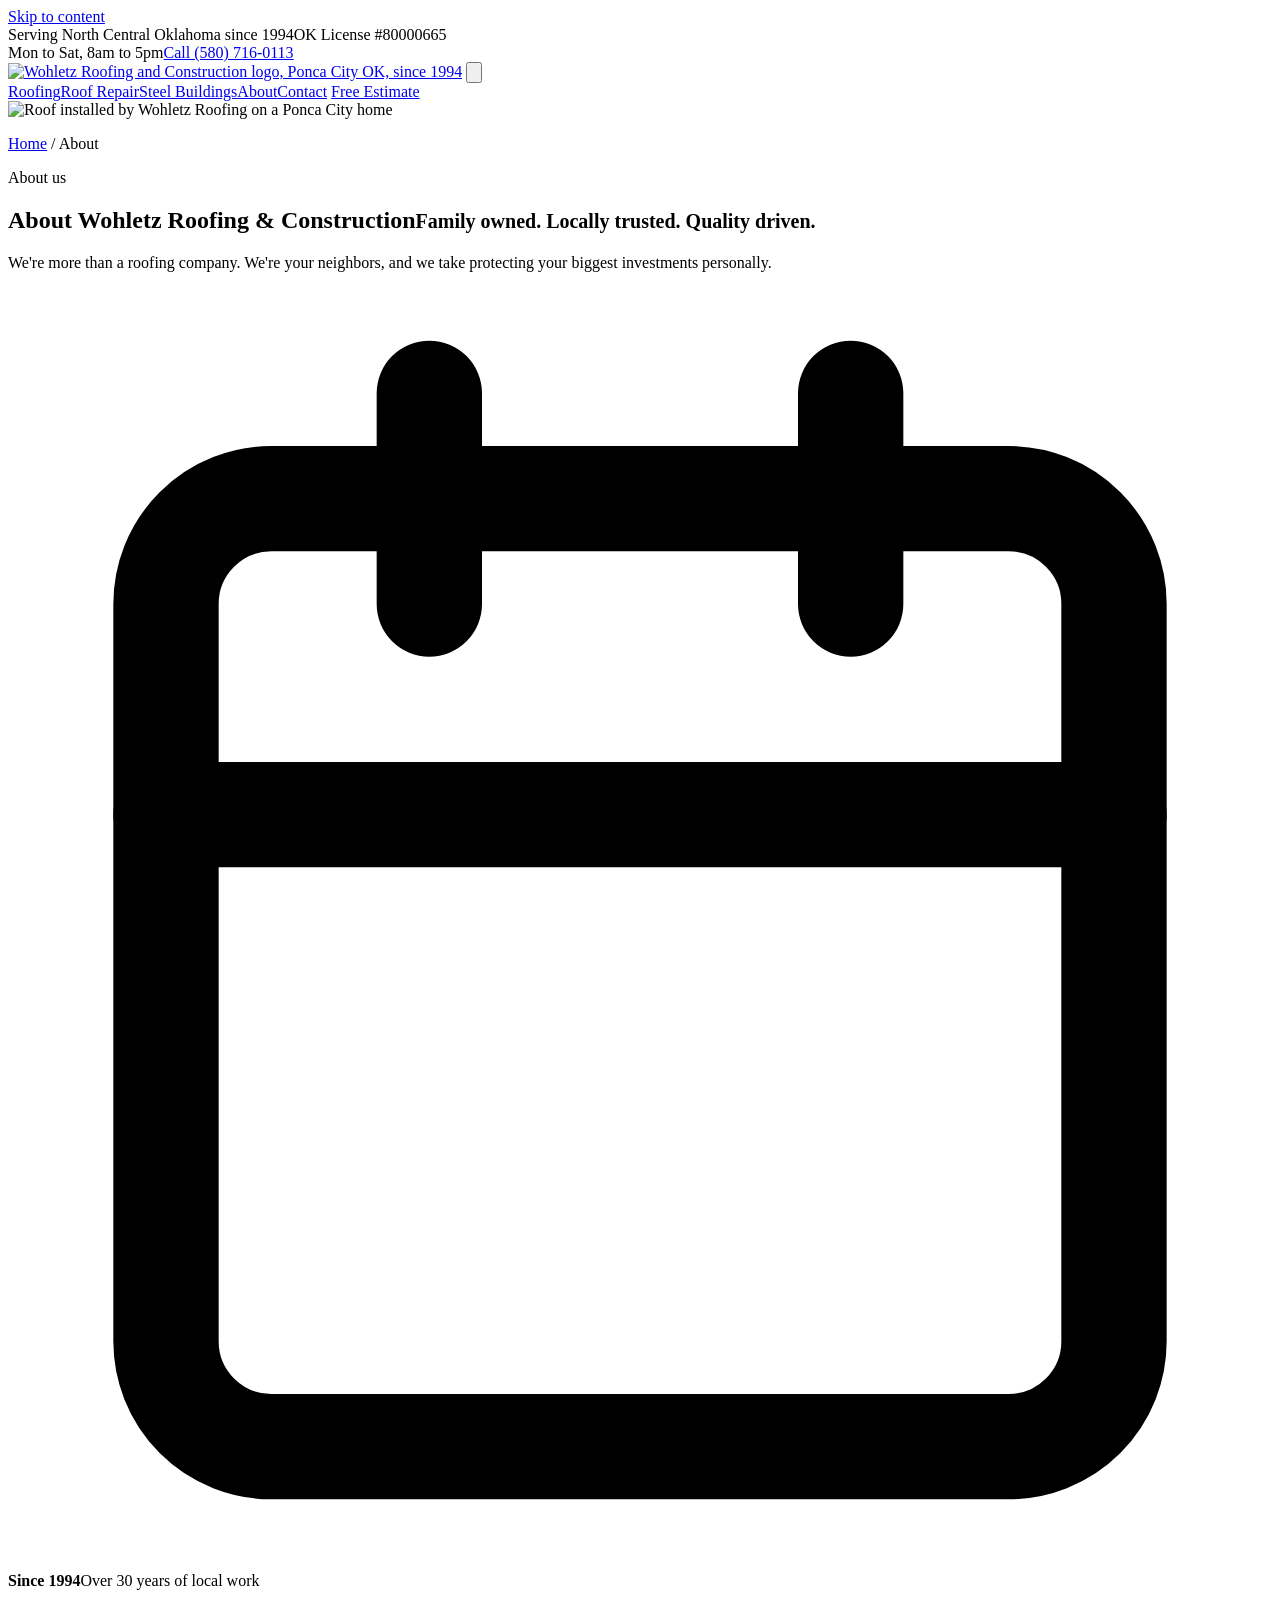
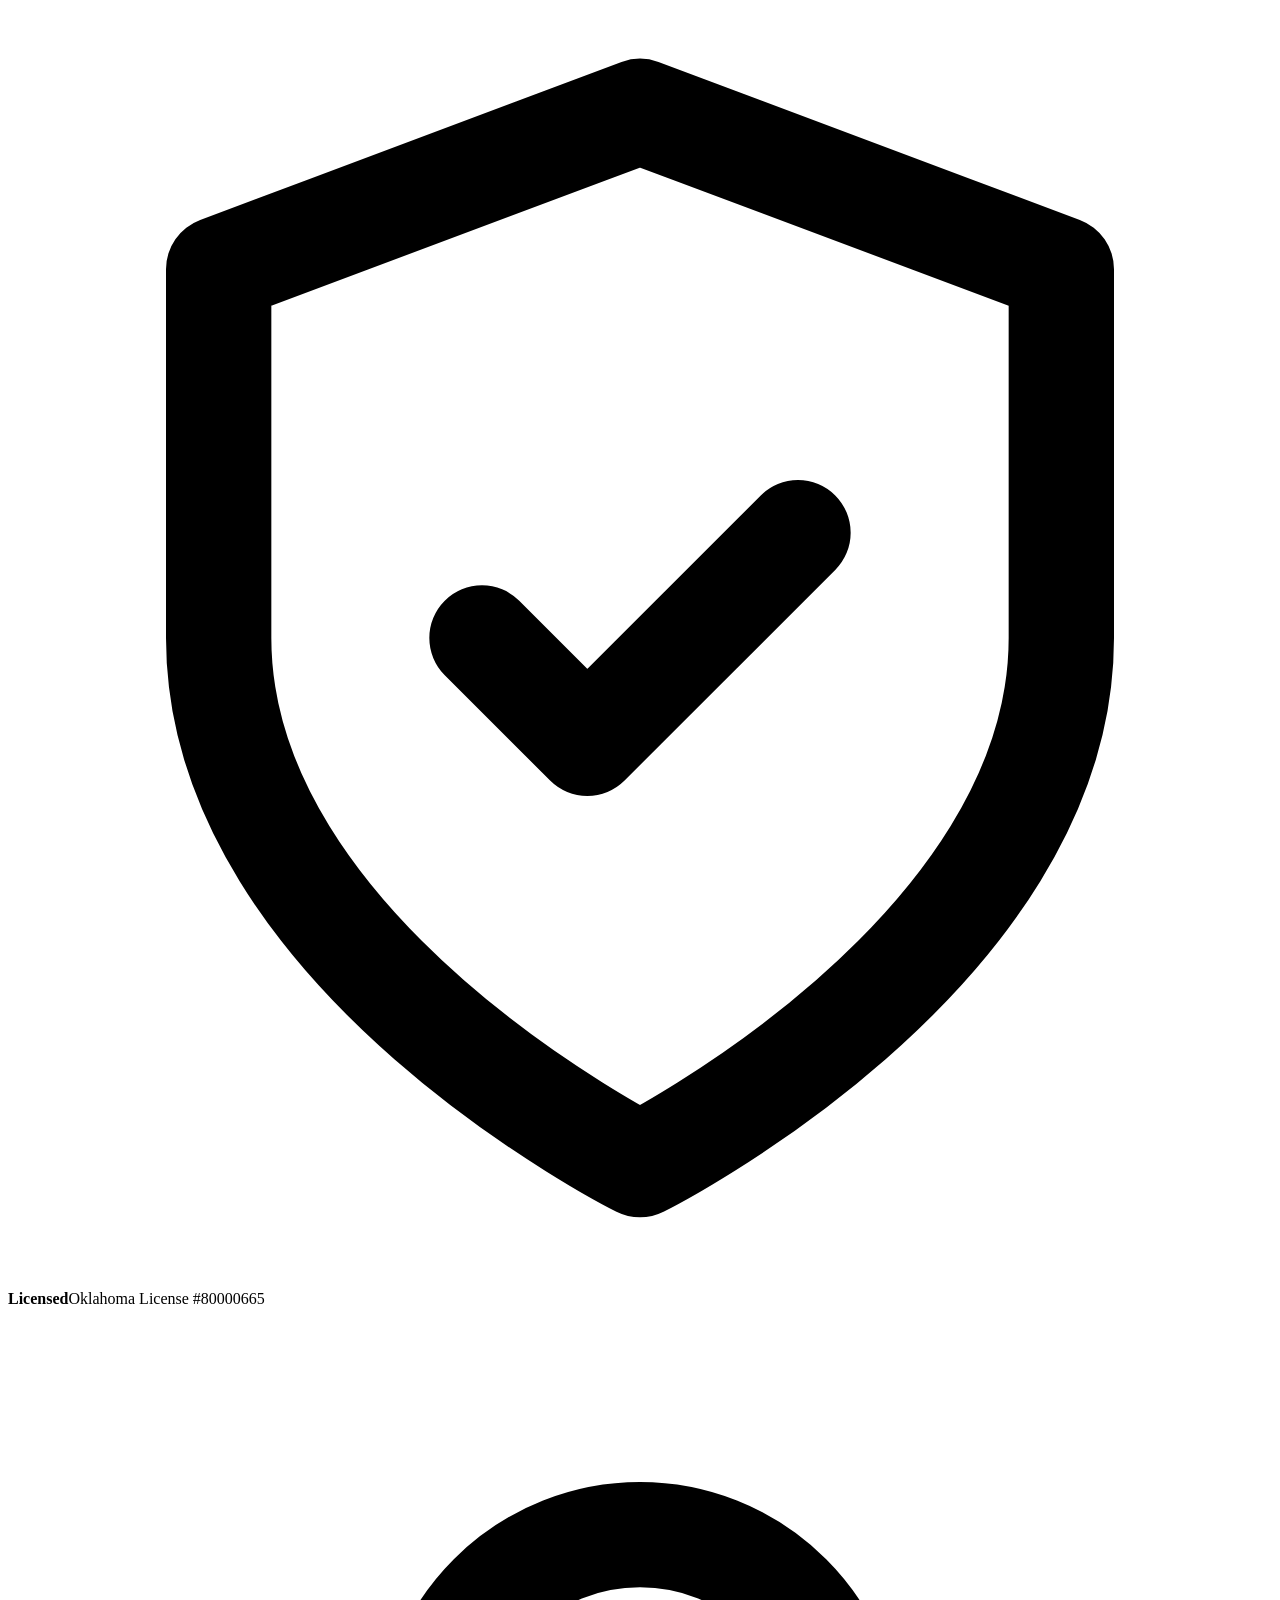
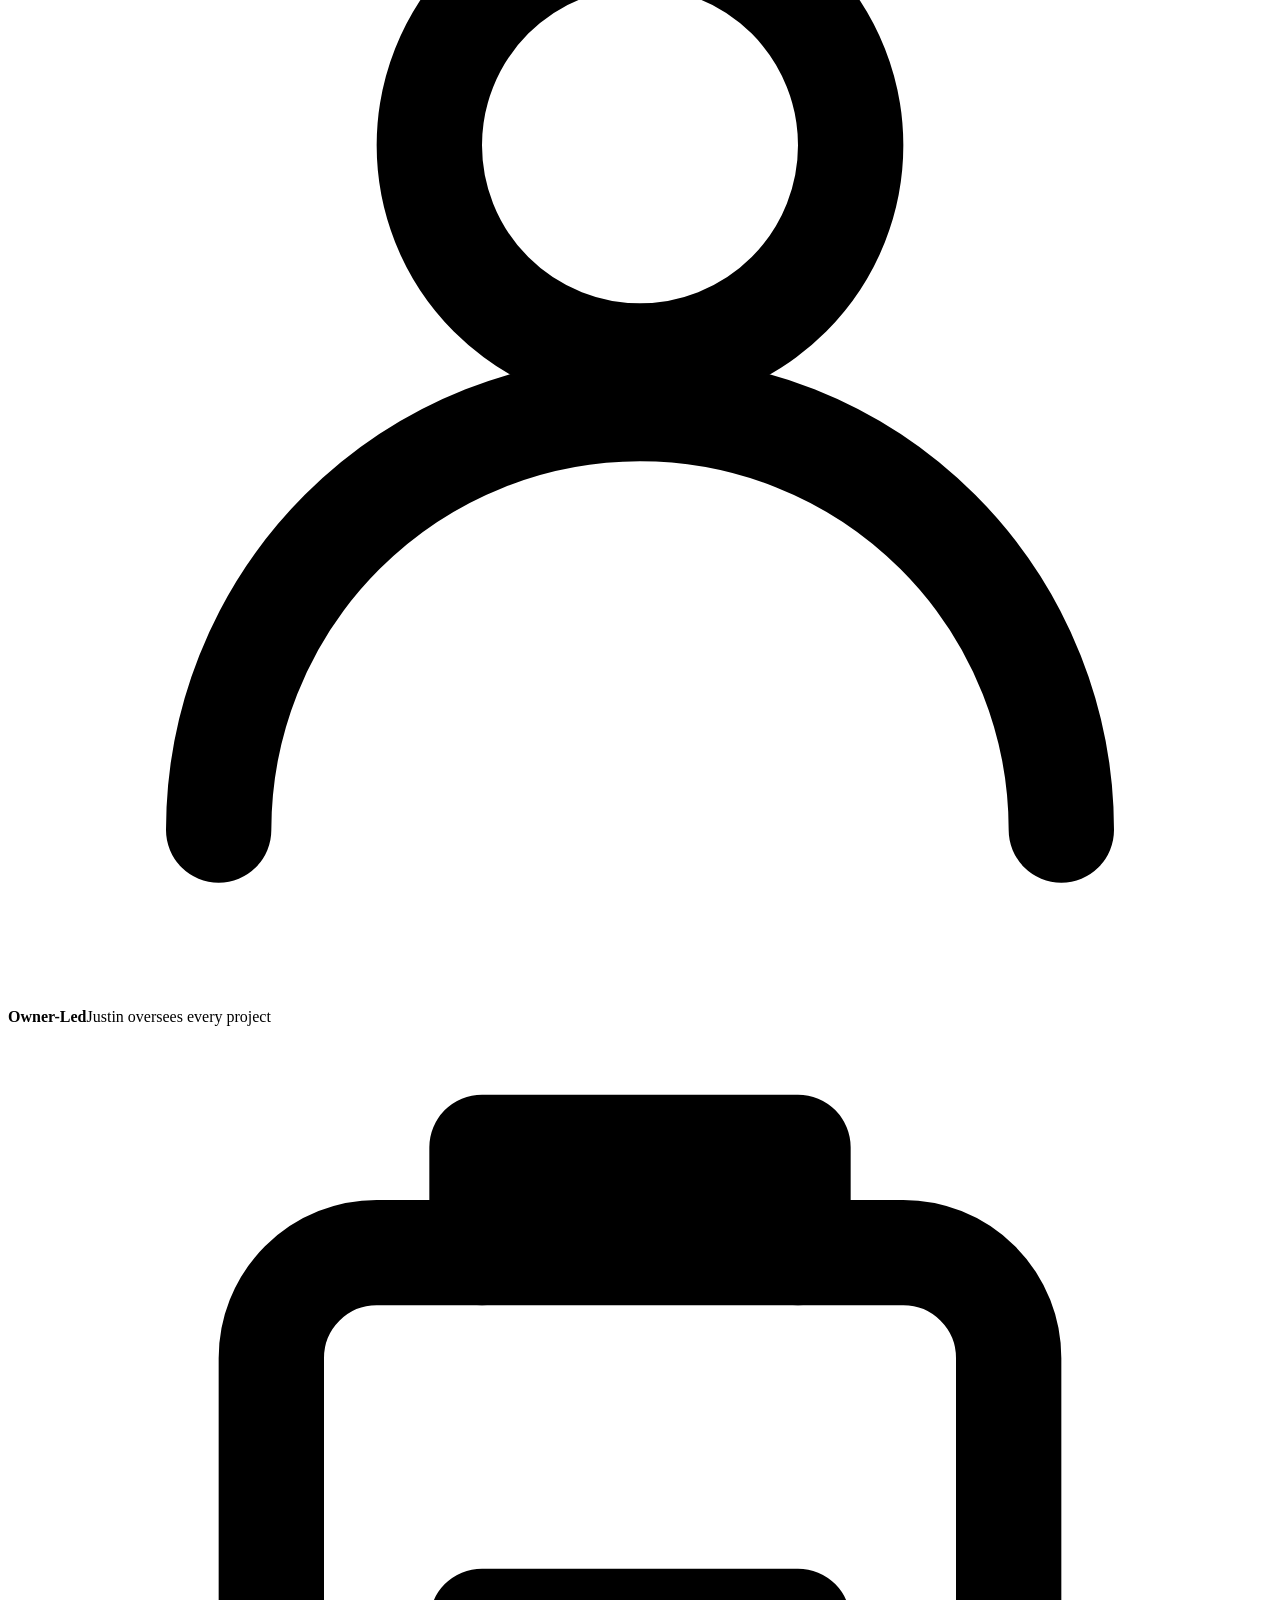
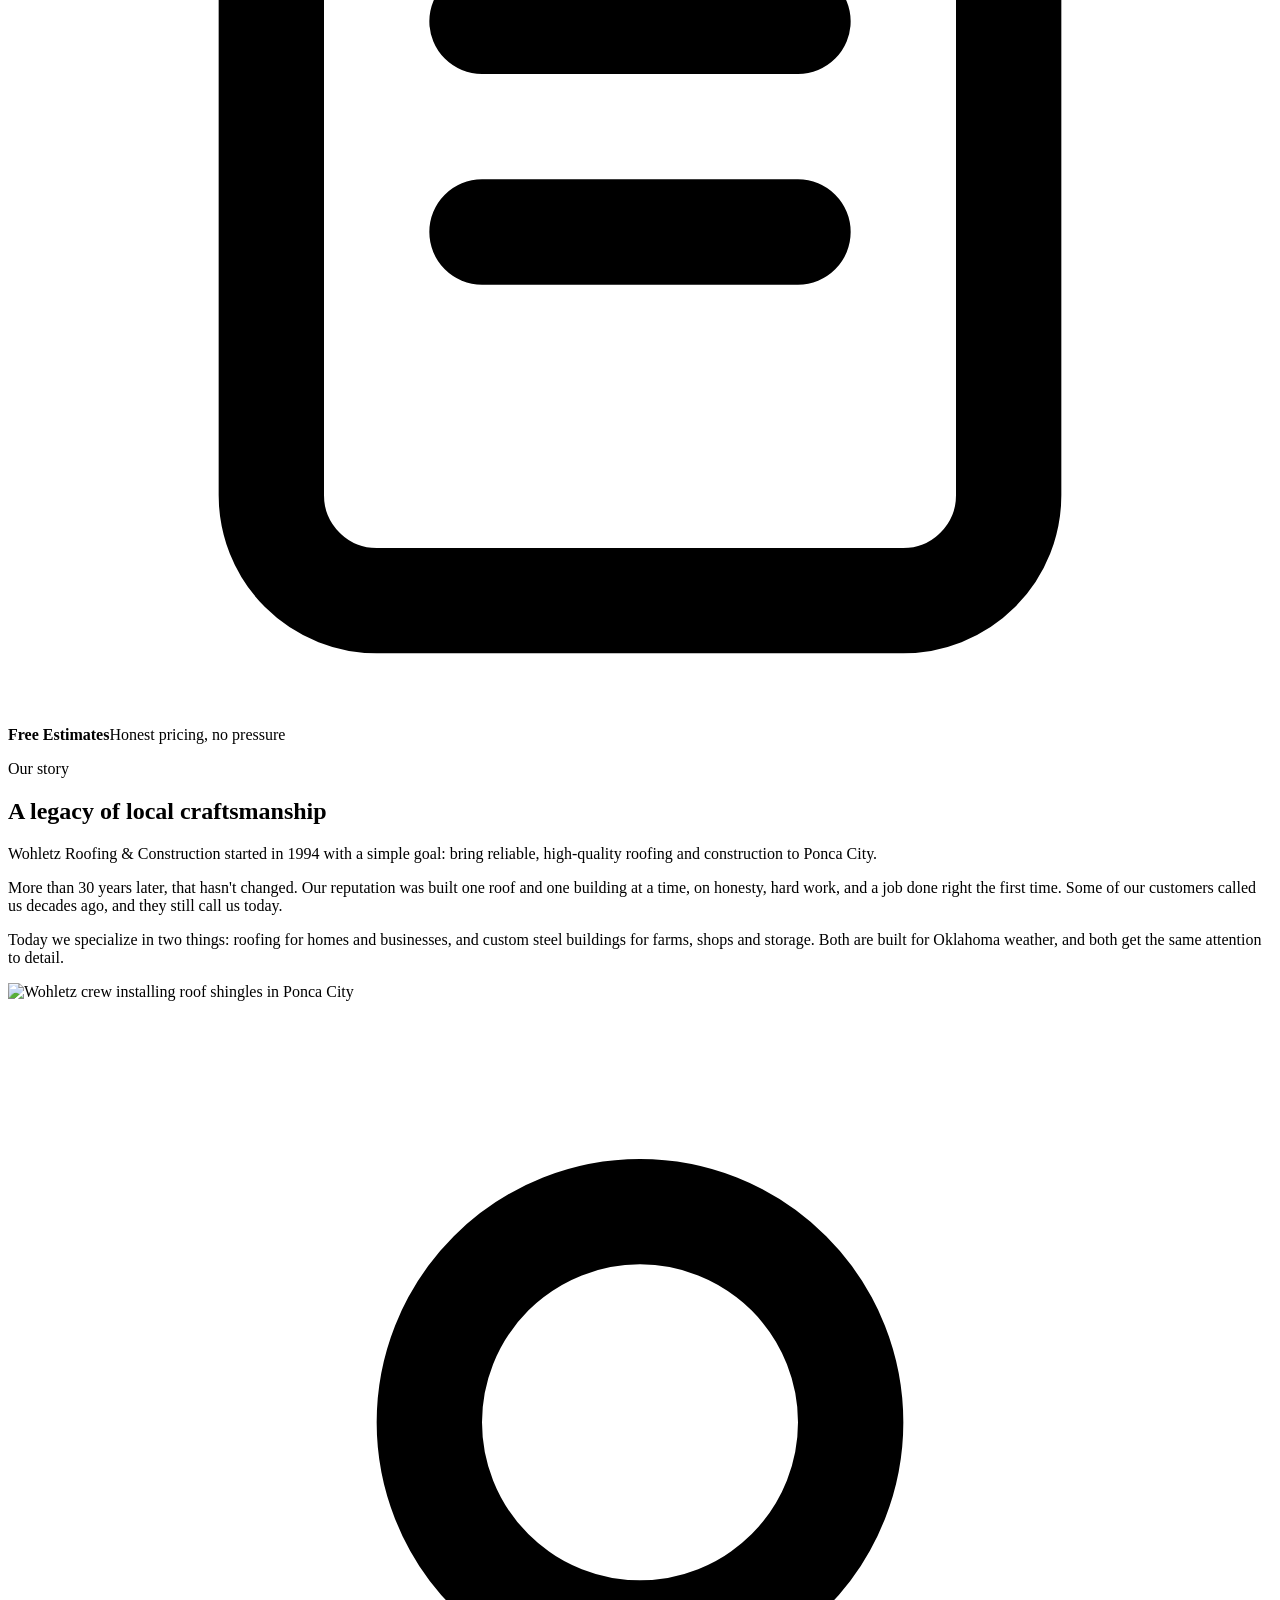
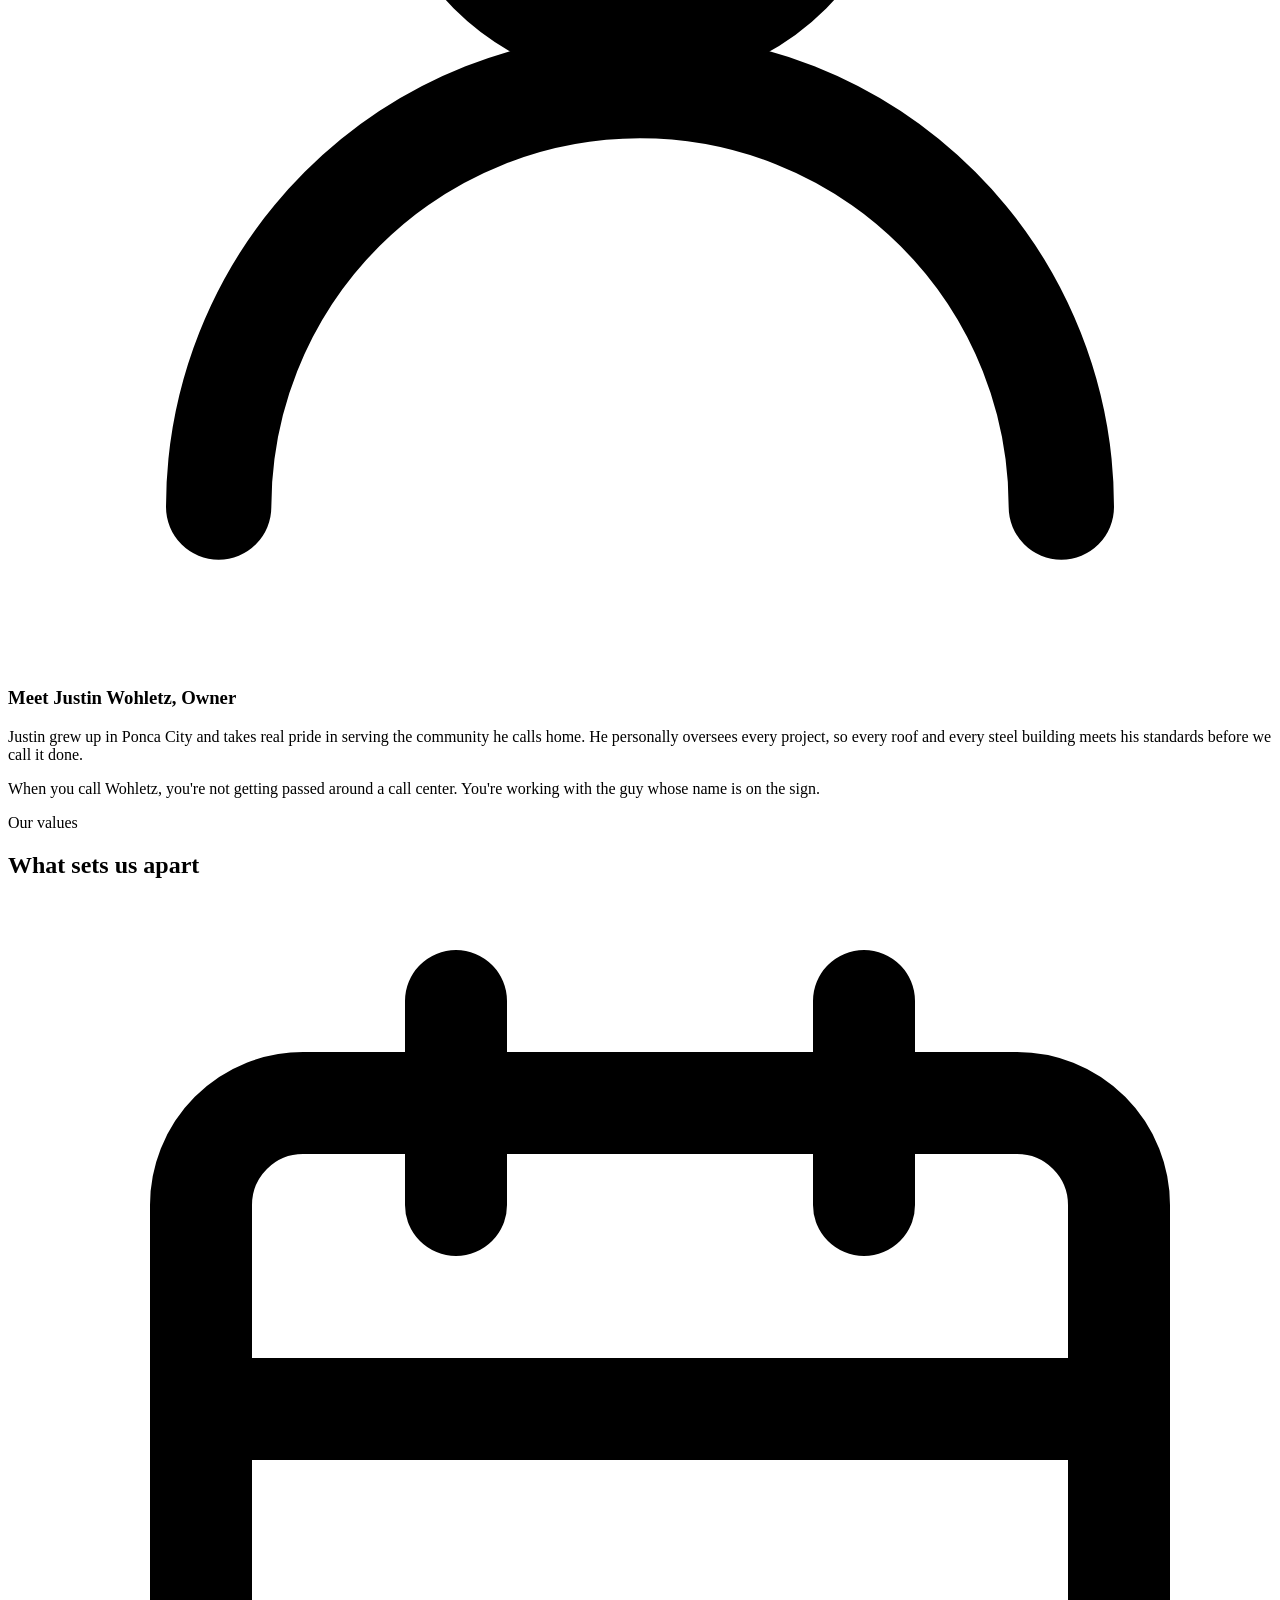
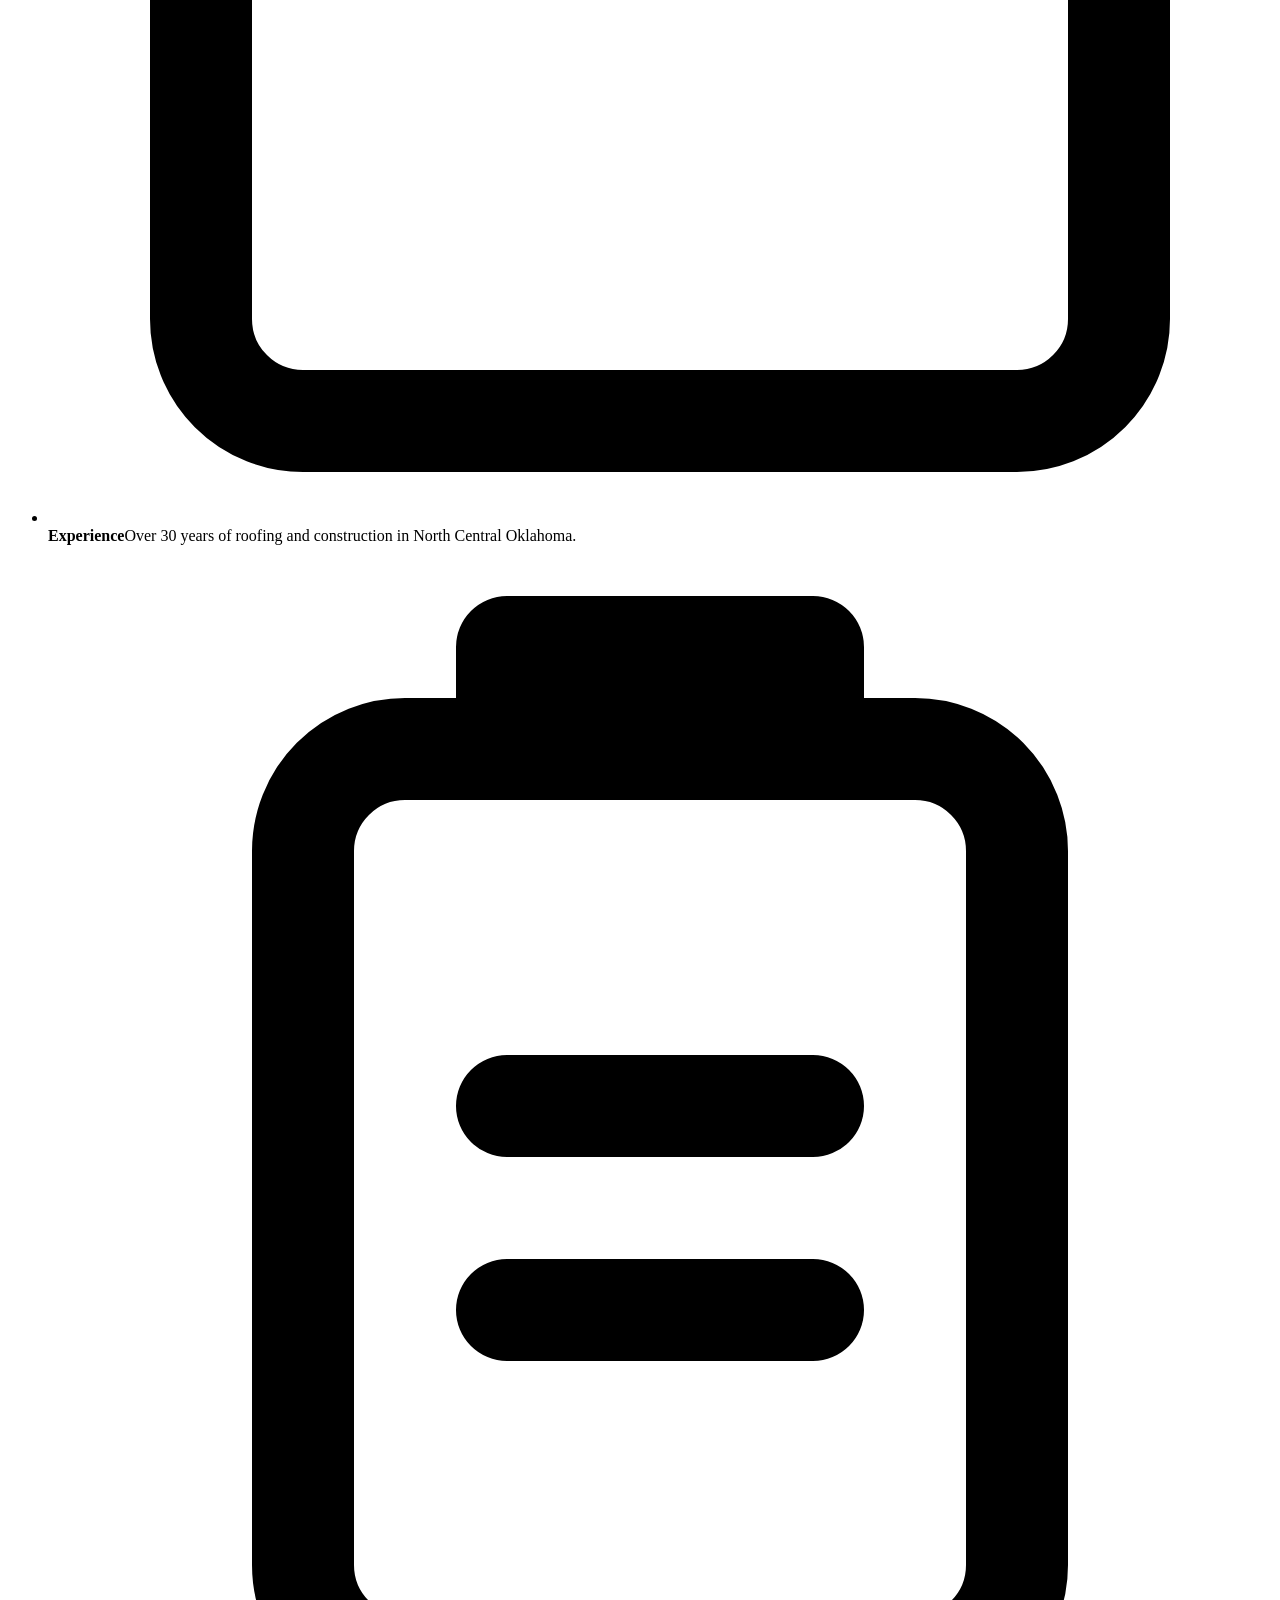
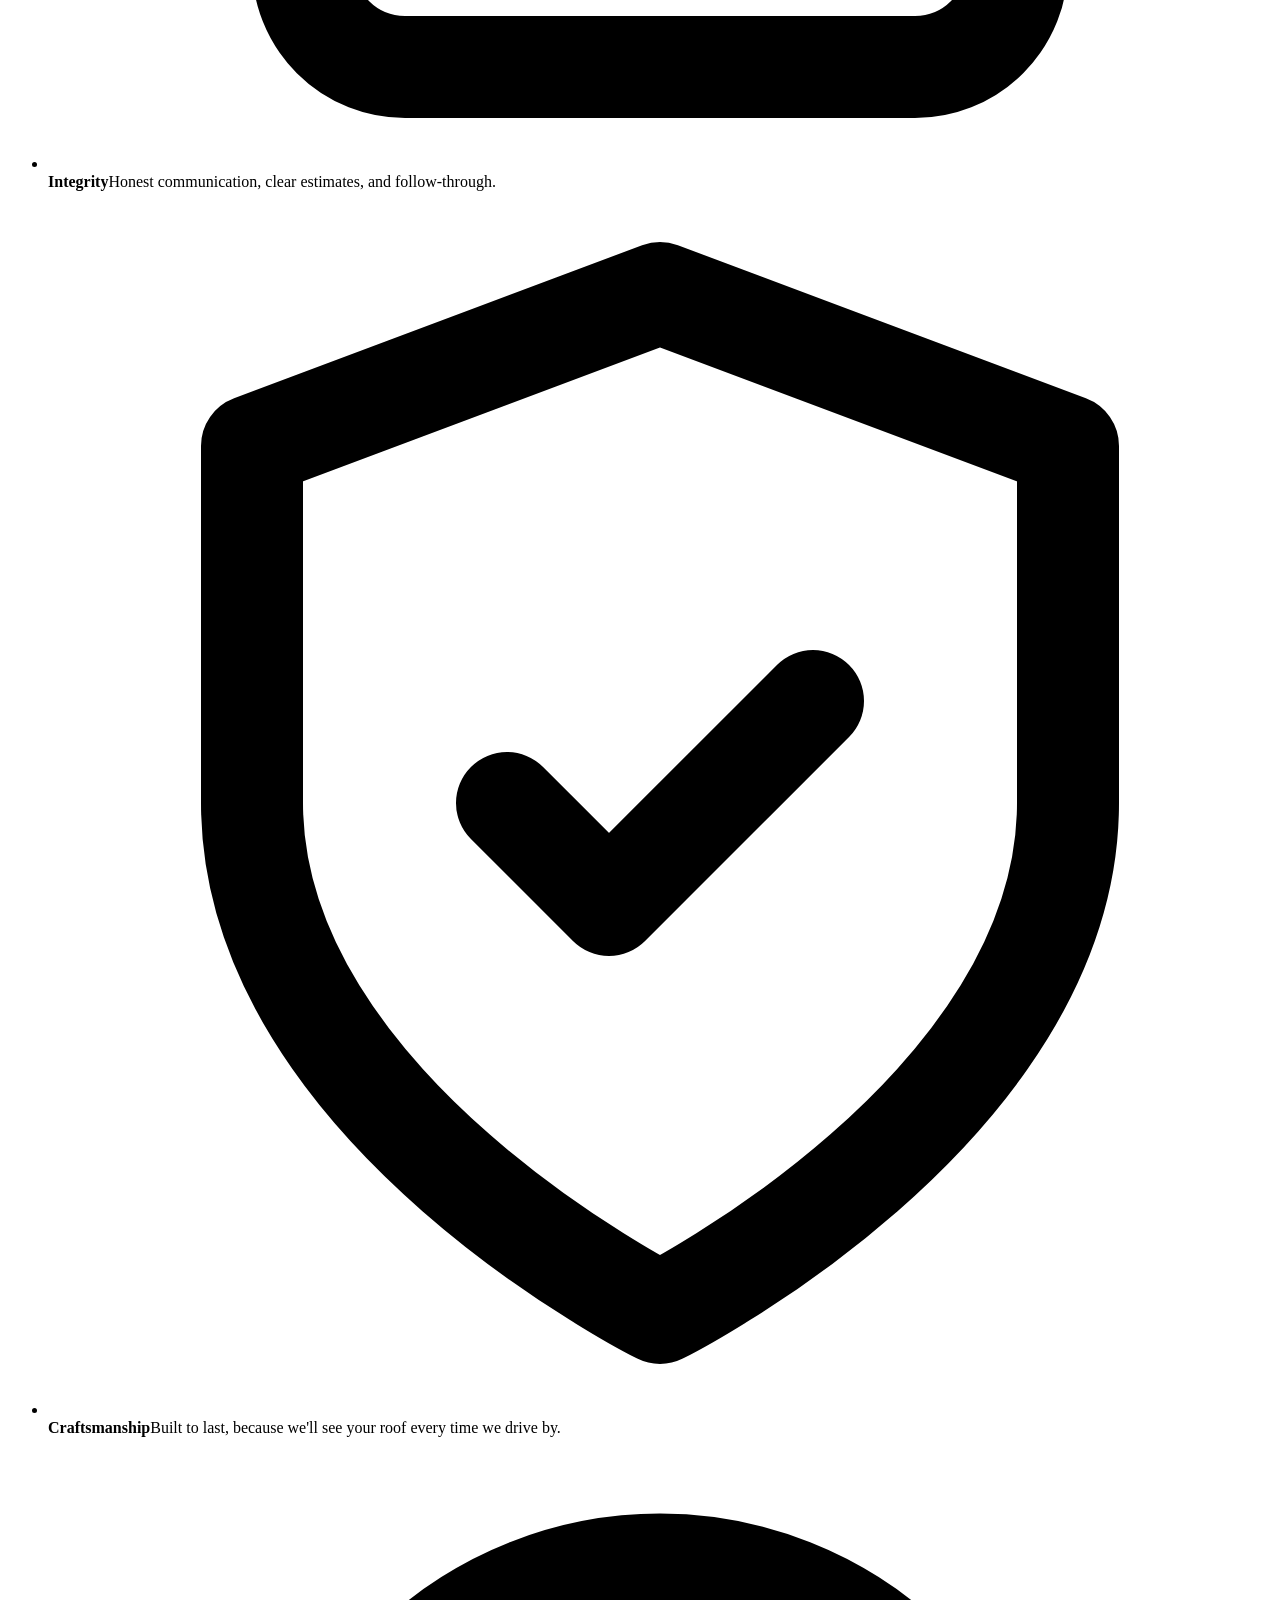
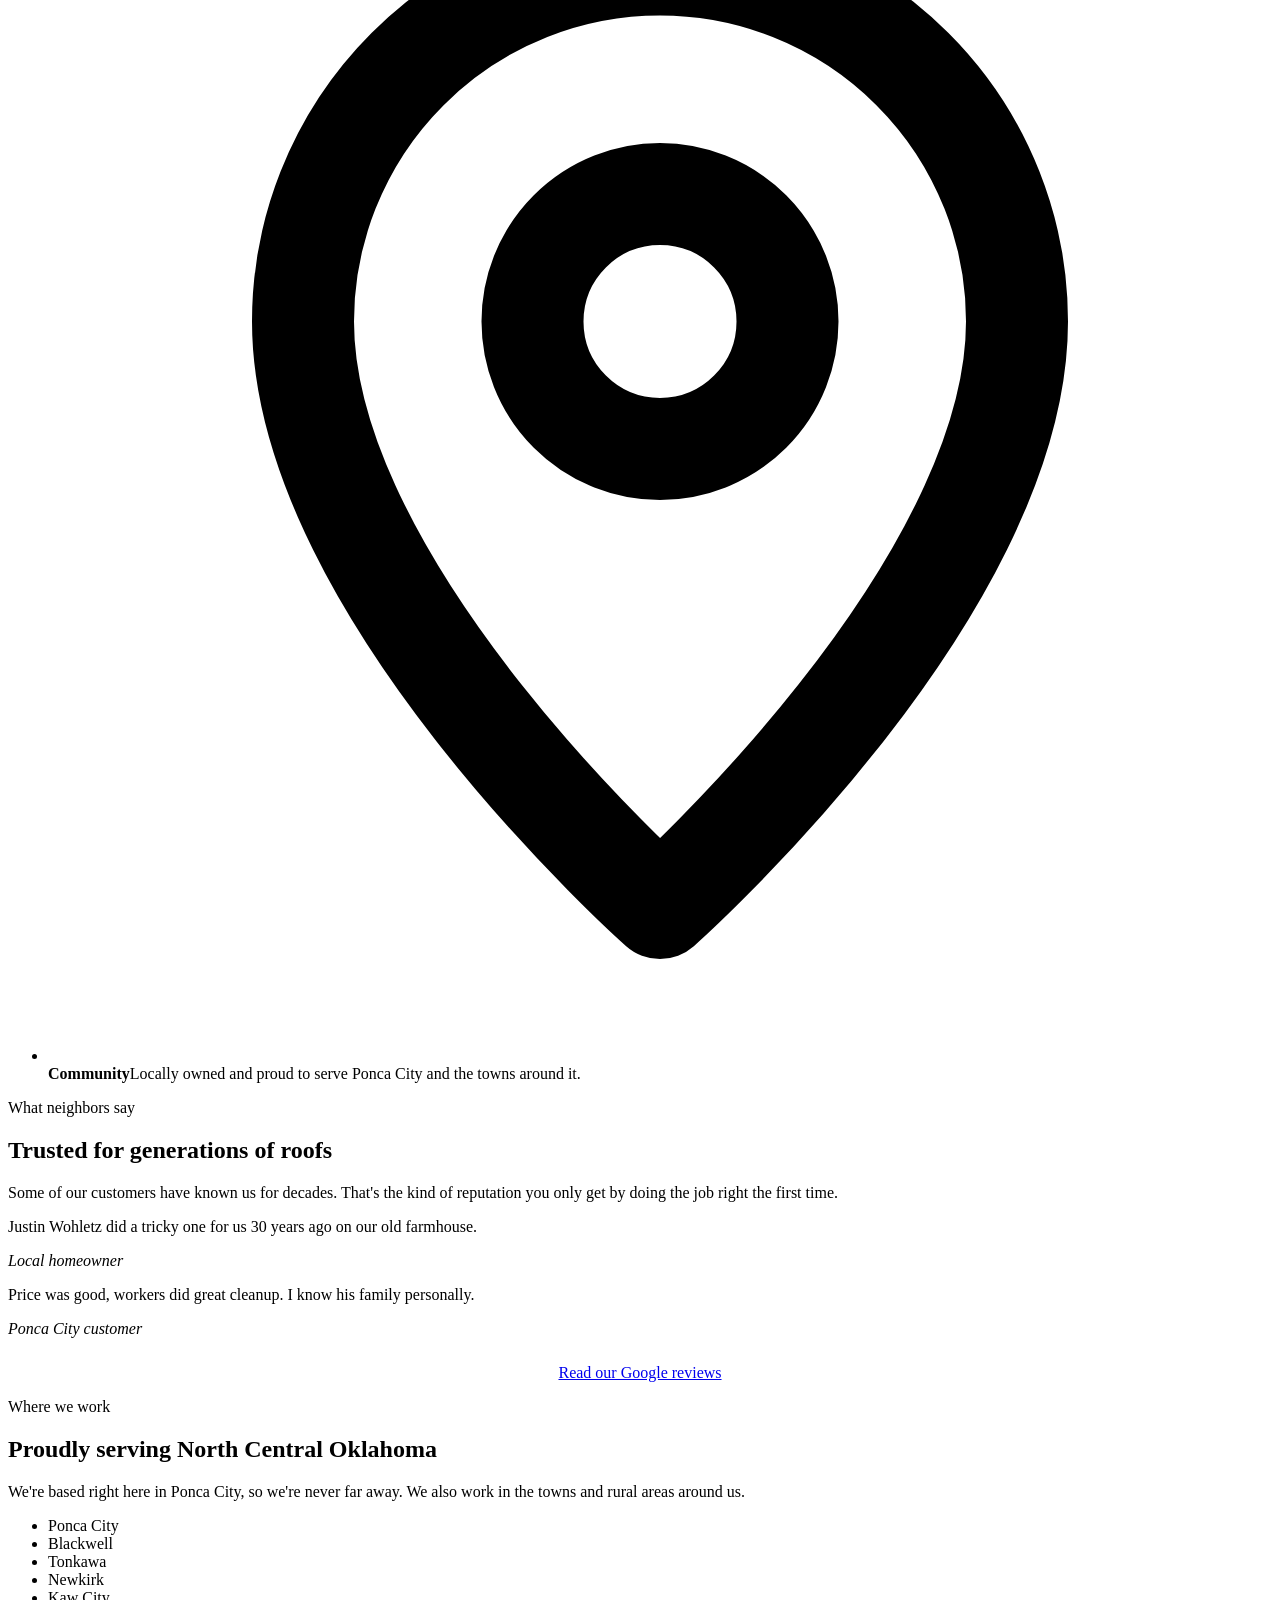
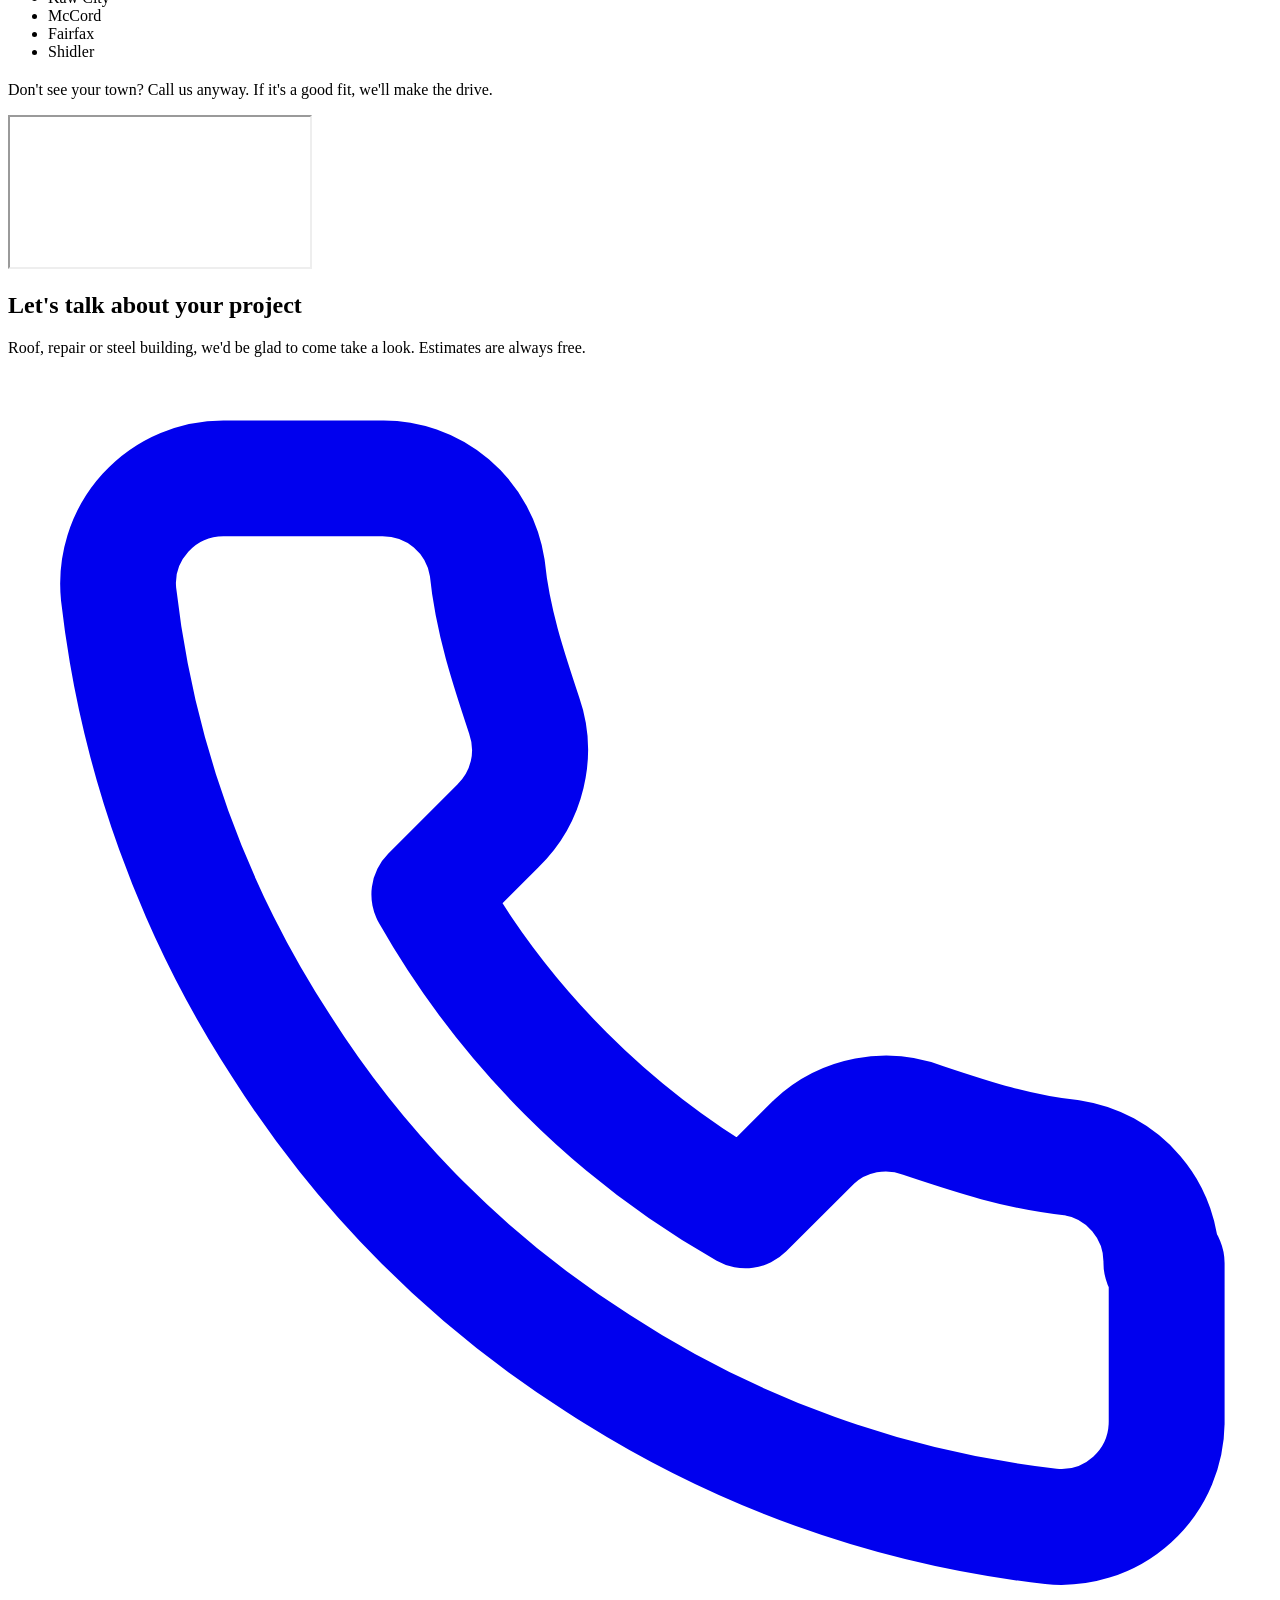
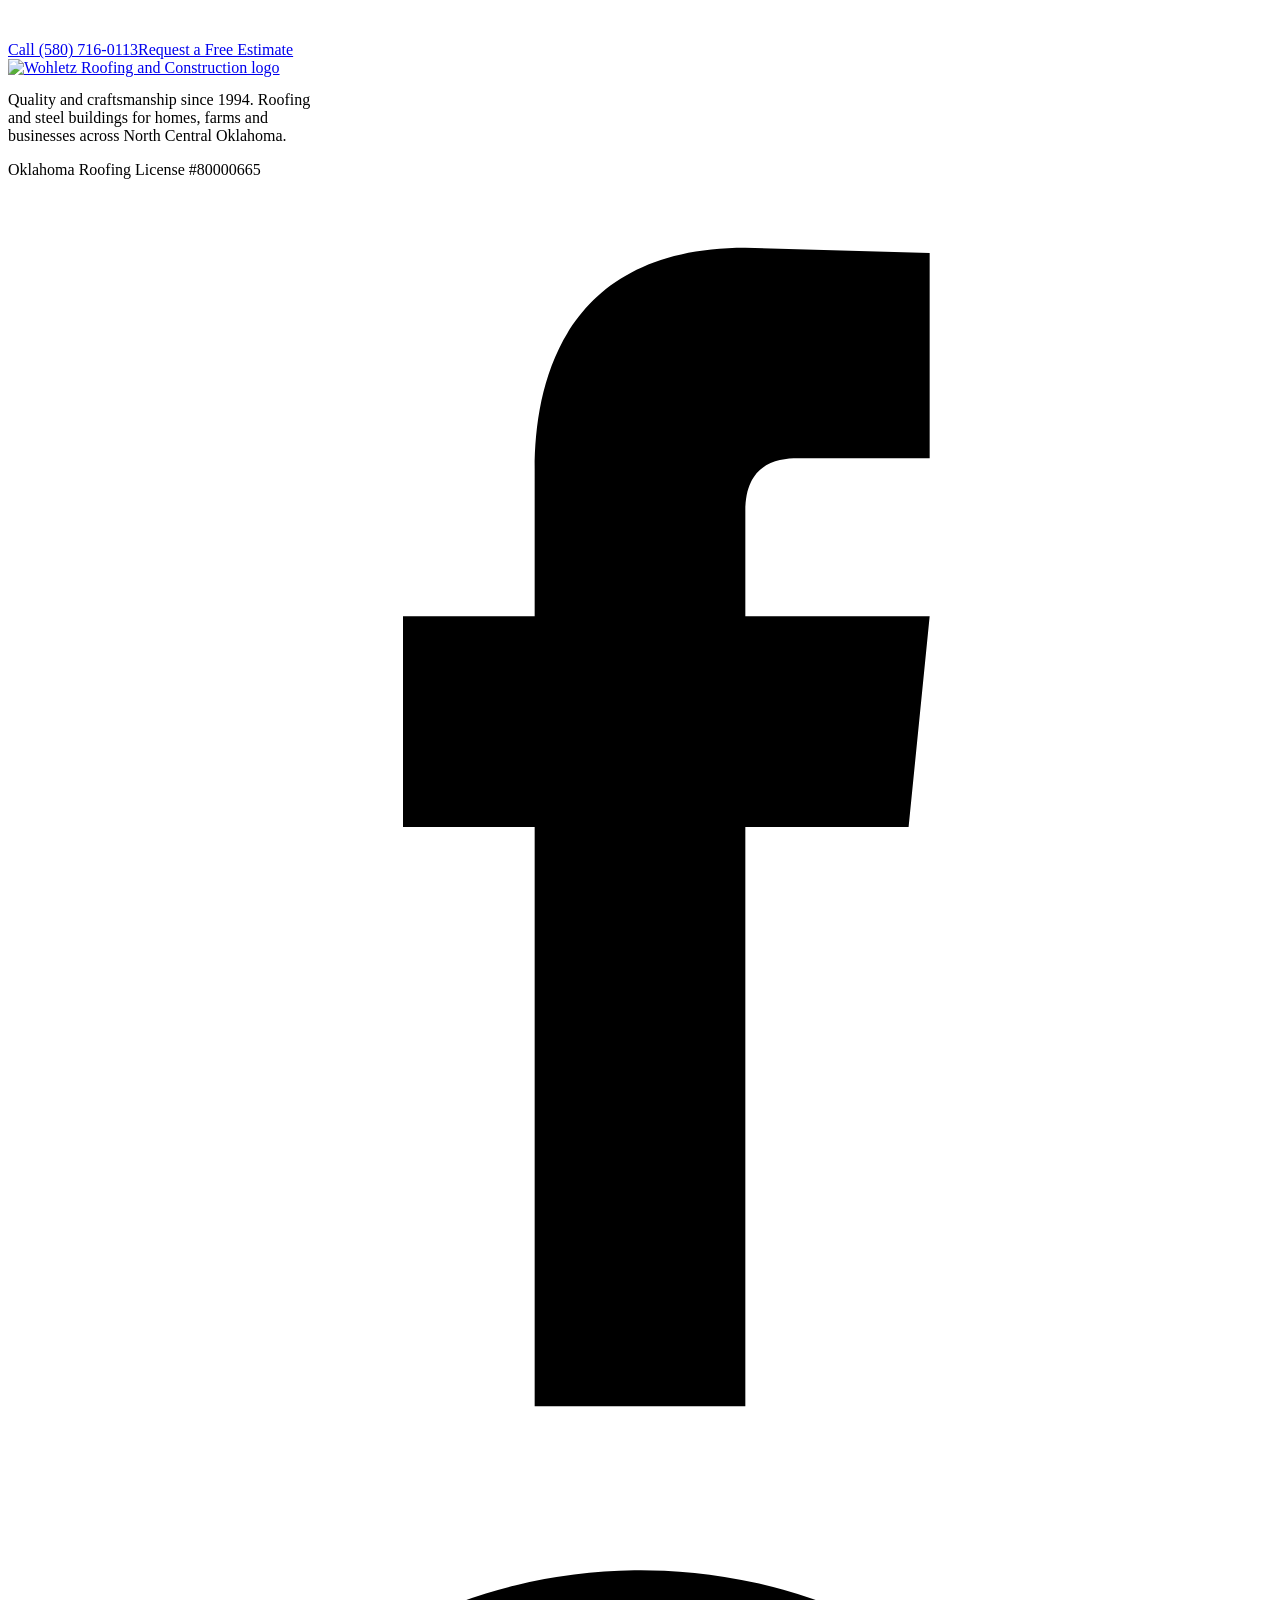
==== public/about/index.html @ eb767b14 "Wohletz Roofing static site: migrated from GoHighLevel Co-Authored-By: Claude Opus 5.5 <noreply@anth" ====
<!doctype html>
<html lang="en">
<head>
<meta charset="utf-8">
<meta name="viewport" content="width=device-width, initial-scale=1">
<title>About Wohletz Roofing &amp; Construction | Ponca City Roofer Since 1994</title>
<meta name="description" content="Meet Justin Wohletz and the team at Wohletz Roofing & Construction. Locally owned in Ponca City, OK since 1994, building roofs and steel buildings the right way.">
<meta name="robots" content="index, follow, max-image-preview:large">
<link rel="canonical" href="https://wohletzroofingandconstruction.com/about/">
<meta name="author" content="Justin Wohletz">
<meta property="og:type" content="website"><meta property="og:site_name" content="Wohletz Roofing & Construction"><meta property="og:locale" content="en_US">
<meta property="og:title" content="About Wohletz Roofing &amp; Construction | Ponca City Roofer Since 1994"><meta property="og:description" content="Meet Justin Wohletz and the team at Wohletz Roofing & Construction. Locally owned in Ponca City, OK since 1994, building roofs and steel buildings the right way."><meta property="og:url" content="https://wohletzroofingandconstruction.com/about/">
<meta property="og:image" content="https://wohletzroofingandconstruction.com/img/wohletz-roofing-ponca-city-share.jpg"><meta property="og:image:width" content="1200"><meta property="og:image:height" content="630"><meta property="og:image:alt" content="Wohletz Roofing & Construction, roofing contractor and steel building builder in Ponca City, Oklahoma">
<meta name="twitter:card" content="summary_large_image"><meta name="twitter:title" content="About Wohletz Roofing &amp; Construction | Ponca City Roofer Since 1994"><meta name="twitter:description" content="Meet Justin Wohletz and the team at Wohletz Roofing & Construction. Locally owned in Ponca City, OK since 1994, building roofs and steel buildings the right way."><meta name="twitter:image" content="https://wohletzroofingandconstruction.com/img/wohletz-roofing-ponca-city-share.jpg">
<meta name="theme-color" content="#d63a2a">
<link rel="icon" href="/favicon.ico" sizes="any"><link rel="icon" href="/favicon-32x32.png" sizes="32x32" type="image/png">
<link rel="apple-touch-icon" href="/apple-touch-icon.png"><link rel="manifest" href="/site.webmanifest">
<link rel="preconnect" href="https://fonts.googleapis.com"><link rel="preconnect" href="https://fonts.gstatic.com" crossorigin><link href="https://fonts.googleapis.com/css2?family=Barlow+Condensed:wght@700;800&family=Barlow:wght@400;500;600;700&display=swap" rel="stylesheet">
<link rel="stylesheet" href="/styles.css">
<script type="application/ld+json">{"@context":"https://schema.org","@type":"RoofingContractor","@id":"https://wohletzroofingandconstruction.com/#business","name":"Wohletz Roofing & Construction","legalName":"Wohletz Roofing & Construction LLC","url":"https://wohletzroofingandconstruction.com/","description":"Locally owned roofing contractor and steel building builder in Ponca City, Oklahoma, serving North Central Oklahoma since 1994. Roof replacement, roof repair, storm damage, metal and commercial roofing, plus custom steel shops, barns, garages and storage buildings.","telephone":"+15807160113","email":"info@wohletzroofingandconstruction.com","foundingDate":"1994","priceRange":"$$","address":{"@type":"PostalAddress","streetAddress":"1531 Stangeland Rd","addressLocality":"Ponca City","addressRegion":"OK","postalCode":"74604","addressCountry":"US"},"geo":{"@type":"GeoCoordinates","latitude":36.717671,"longitude":-96.984405},"hasMap":"https://www.google.com/maps/place/?cid=7321191553355990461","openingHoursSpecification":[{"@type":"OpeningHoursSpecification","dayOfWeek":["Monday","Tuesday","Wednesday","Thursday","Friday","Saturday"],"opens":"08:00","closes":"17:00"}],"areaServed":[{"@type":"City","name":"Ponca City, OK"},{"@type":"City","name":"Blackwell, OK"},{"@type":"City","name":"Tonkawa, OK"},{"@type":"City","name":"Newkirk, OK"},{"@type":"City","name":"Kaw City, OK"},{"@type":"City","name":"McCord, OK"},{"@type":"City","name":"Fairfax, OK"},{"@type":"City","name":"Shidler, OK"}],"logo":{"@type":"ImageObject","url":"https://wohletzroofingandconstruction.com/img/wohletz-roofing-construction-logo.png","width":500,"height":300},"image":["https://wohletzroofingandconstruction.com/img/wohletz-roofing-ponca-city-share.jpg","https://wohletzroofingandconstruction.com/img/roofer-installing-shingles-ponca-city-ok.webp"],"sameAs":["https://www.facebook.com/WohletzRoofingandConstruction","https://www.google.com/maps/place/?cid=7321191553355990461"],"founder":{"@type":"Person","@id":"https://wohletzroofingandconstruction.com/#justin","name":"Justin Wohletz","jobTitle":"Owner","url":"https://wohletzroofingandconstruction.com/about/"},"hasCredential":{"@type":"EducationalOccupationalCredential","credentialCategory":"license","name":"Oklahoma Roofing Contractor License #80000665"},"knowsAbout":["Roof replacement","Roof repair","Storm and hail damage repair","Metal roofing","Commercial roofing","Steel building construction"]}</script><script type="application/ld+json">{"@context":"https://schema.org","@type":"WebSite","@id":"https://wohletzroofingandconstruction.com/#website","url":"https://wohletzroofingandconstruction.com/","name":"Wohletz Roofing & Construction","publisher":{"@id":"https://wohletzroofingandconstruction.com/#business"}}</script><script type="application/ld+json">{"@context":"https://schema.org","@type":"AboutPage","url":"https://wohletzroofingandconstruction.com/about/","about":{"@id":"https://wohletzroofingandconstruction.com/#business"},"mainEntity":{"@type":"Person","@id":"https://wohletzroofingandconstruction.com/#justin","name":"Justin Wohletz","jobTitle":"Owner","worksFor":{"@id":"https://wohletzroofingandconstruction.com/#business"},"homeLocation":{"@type":"Place","name":"Ponca City, OK"}}}</script><script type="application/ld+json">{"@context":"https://schema.org","@type":"BreadcrumbList","itemListElement":[{"@type":"ListItem","position":1,"name":"Home","item":"https://wohletzroofingandconstruction.com/"},{"@type":"ListItem","position":2,"name":"About","item":"https://wohletzroofingandconstruction.com/about/"}]}</script>
</head>
<body>
<a class="skip" href="#main">Skip to content</a>
<div class="topbar"><div class="container">
  <div class="hide-sm"><span>Serving North Central Oklahoma since 1994</span><span>OK License #80000665</span></div>
  <div><span class="hide-sm">Mon to Sat, 8am to 5pm</span><span><a href="tel:+15807160113">Call (580) 716-0113</a></span></div>
</div></div>
<header class="site-header"><div class="container">
  <a class="logo" href="/" aria-label="Wohletz Roofing & Construction home"><img src="/img/wohletz-roofing-construction-logo.webp" width="500" height="300" alt="Wohletz Roofing and Construction logo, Ponca City OK, since 1994"></a>
  <button class="menu-btn" aria-label="Open menu" aria-expanded="false" aria-controls="nav"><svg viewBox="0 0 24 24" fill="none" stroke="currentColor" stroke-width="2.4" stroke-linecap="round" aria-hidden="true"><path d="M3 6h18M3 12h18M3 18h18"/></svg></button>
  <nav class="nav" id="nav" aria-label="Main">
    <a href="/roofing/">Roofing</a><a href="/roof-repair/">Roof Repair</a><a href="/steel-buildings/">Steel Buildings</a><a href="/about/" aria-current="page">About</a><a href="/contact-us/">Contact</a>
    <a class="btn" href="/contact-us/#quote">Free Estimate</a>
  </nav>
</div></header>

<main id="main">
<section class="hero page-hero">
  <img class="bg" src="/img/new-construction-roof-install-ponca-city-ok.webp" alt="Roof installed by Wohletz Roofing on a Ponca City home" width="1400" height="1050" fetchpriority="high">
  <div class="container">
    <p class="crumbs"><a href="/">Home</a> / About</p>
    <span class="eyebrow">About us</span>
    <h1>About Wohletz Roofing &amp; Construction<small>Family owned. Locally trusted. Quality driven.</small></h1>
    <p class="lead">We're more than a roofing company. We're your neighbors, and we take protecting your biggest investments personally.</p>
  </div>
</section>
<div class="trust"><div class="container">
  <div><svg viewBox="0 0 24 24" fill="none" stroke="currentColor" stroke-width="2" stroke-linecap="round" stroke-linejoin="round" aria-hidden="true"><rect x="3" y="4" width="18" height="18" rx="2"/><path d="M16 2v4M8 2v4M3 10h18"/></svg><p><b>Since 1994</b><span>Over 30 years of local work</span></p></div>
  <div><svg viewBox="0 0 24 24" fill="none" stroke="currentColor" stroke-width="2" stroke-linecap="round" stroke-linejoin="round" aria-hidden="true"><path d="M12 22s8-4 8-10V5l-8-3-8 3v7c0 6 8 10 8 10z"/><path d="m9 12 2 2 4-4"/></svg><p><b>Licensed</b><span>Oklahoma License #80000665</span></p></div>
  <div><svg viewBox="0 0 24 24" fill="none" stroke="currentColor" stroke-width="2" stroke-linecap="round" stroke-linejoin="round" aria-hidden="true"><circle cx="12" cy="8" r="4"/><path d="M4 21a8 8 0 0 1 16 0"/></svg><p><b>Owner-Led</b><span>Justin oversees every project</span></p></div>
  <div><svg viewBox="0 0 24 24" fill="none" stroke="currentColor" stroke-width="2" stroke-linecap="round" stroke-linejoin="round" aria-hidden="true"><rect x="5" y="4" width="14" height="18" rx="2"/><path d="M9 4V2h6v2M9 11h6M9 15h6"/></svg><p><b>Free Estimates</b><span>Honest pricing, no pressure</span></p></div>
</div></div>

<section><div class="container grid-2">
  <div>
    <span class="eyebrow">Our story</span>
    <h2>A legacy of local craftsmanship</h2>
    <p>Wohletz Roofing &amp; Construction started in 1994 with a simple goal: bring reliable, high-quality roofing and construction to Ponca City.</p>
    <p>More than 30 years later, that hasn't changed. Our reputation was built one roof and one building at a time, on honesty, hard work, and a job done right the first time. Some of our customers called us decades ago, and they still call us today.</p>
    <p>Today we specialize in two things: roofing for homes and businesses, and custom steel buildings for farms, shops and storage. Both are built for Oklahoma weather, and both get the same attention to detail.</p>
  </div>
  <div class="photo"><img src="/img/roofer-installing-shingles-ponca-city-ok.webp" alt="Wohletz crew installing roof shingles in Ponca City" width="1350" height="675" loading="lazy"></div>
</div></section>

<section class="alt"><div class="container grid-2">
  <div class="card"><div class="ico"><svg viewBox="0 0 24 24" fill="none" stroke="currentColor" stroke-width="2" stroke-linecap="round" stroke-linejoin="round" aria-hidden="true"><circle cx="12" cy="8" r="4"/><path d="M4 21a8 8 0 0 1 16 0"/></svg></div><h3>Meet Justin Wohletz, Owner</h3>
    <p>Justin grew up in Ponca City and takes real pride in serving the community he calls home. He personally oversees every project, so every roof and every steel building meets his standards before we call it done.</p>
    <p>When you call Wohletz, you're not getting passed around a call center. You're working with the guy whose name is on the sign.</p>
  </div>
  <div>
    <span class="eyebrow">Our values</span>
    <h2>What sets us apart</h2>
    <ul class="why">
      <li><svg viewBox="0 0 24 24" fill="none" stroke="currentColor" stroke-width="2" stroke-linecap="round" stroke-linejoin="round" aria-hidden="true"><rect x="3" y="4" width="18" height="18" rx="2"/><path d="M16 2v4M8 2v4M3 10h18"/></svg><div><b>Experience</b>Over 30 years of roofing and construction in North Central Oklahoma.</div></li>
      <li><svg viewBox="0 0 24 24" fill="none" stroke="currentColor" stroke-width="2" stroke-linecap="round" stroke-linejoin="round" aria-hidden="true"><rect x="5" y="4" width="14" height="18" rx="2"/><path d="M9 4V2h6v2M9 11h6M9 15h6"/></svg><div><b>Integrity</b>Honest communication, clear estimates, and follow-through.</div></li>
      <li><svg viewBox="0 0 24 24" fill="none" stroke="currentColor" stroke-width="2" stroke-linecap="round" stroke-linejoin="round" aria-hidden="true"><path d="M12 22s8-4 8-10V5l-8-3-8 3v7c0 6 8 10 8 10z"/><path d="m9 12 2 2 4-4"/></svg><div><b>Craftsmanship</b>Built to last, because we'll see your roof every time we drive by.</div></li>
      <li><svg viewBox="0 0 24 24" fill="none" stroke="currentColor" stroke-width="2" stroke-linecap="round" stroke-linejoin="round" aria-hidden="true"><path d="M12 21s-7-6.2-7-11.5a7 7 0 0 1 14 0C19 14.8 12 21 12 21z"/><circle cx="12" cy="9.5" r="2.5"/></svg><div><b>Community</b>Locally owned and proud to serve Ponca City and the towns around it.</div></li>
    </ul>
  </div>
</div></section>

<section><div class="container">
  <div class="section-head center"><span class="eyebrow">What neighbors say</span><h2>Trusted for generations of roofs</h2>
  <p class="lead">Some of our customers have known us for decades. That's the kind of reputation you only get by doing the job right the first time.</p></div>
  <div class="grid-2" style="align-items:stretch"><div class="quote"><p>Justin Wohletz did a tricky one for us 30 years ago on our old farmhouse.</p><cite>Local homeowner</cite></div><div class="quote"><p>Price was good, workers did great cleanup. I know his family personally.</p><cite>Ponca City customer</cite></div></div>
  <p style="text-align:center;margin-top:26px"><a class="btn dark" href="https://www.google.com/maps/place/?cid=7321191553355990461" rel="noopener">Read our Google reviews</a></p>
</div></section>
<section class="dark"><div class="container grid-2">
  <div>
    <span class="eyebrow">Where we work</span>
    <h2>Proudly serving North Central Oklahoma</h2>
    <p class="lead">We're based right here in Ponca City, so we're never far away. We also work in the towns and rural areas around us.</p>
    <ul class="towns"><li>Ponca City</li><li>Blackwell</li><li>Tonkawa</li><li>Newkirk</li><li>Kaw City</li><li>McCord</li><li>Fairfax</li><li>Shidler</li></ul>
    <p style="margin-top:20px">Don't see your town? Call us anyway. If it's a good fit, we'll make the drive. <a href="/service-area/" style="color:#fff;font-weight:700">See our service area</a></p>
  </div>
  <div class="map"><iframe src="https://www.google.com/maps/embed?pb=!1m18!1m12!1m3!1d3793.7024561813605!2d-96.984405!3d36.717670999999996!2m3!1f0!2f0!3f0!3m2!1i1024!2i768!4f13.1!3m3!1m2!1s0x87b0f51e6ca72883%3A0x659a18edae5fc5bd!2sWohletz%20Roofing%20%26%20Construction!5e1!3m2!1sen!2sus!4v1762207207903!5m2!1sen!2sus" title="Map to Wohletz Roofing & Construction, 1531 Stangeland Rd, Ponca City, OK" loading="lazy" referrerpolicy="no-referrer-when-downgrade" allowfullscreen></iframe></div>
</div></section>
<section class="cta-band"><div class="container">
  <h2>Let's talk about your project</h2>
  <p>Roof, repair or steel building, we'd be glad to come take a look. Estimates are always free.</p>
  <div class="btns"><a class="btn" href="tel:+15807160113"><svg viewBox="0 0 24 24" fill="none" stroke="currentColor" stroke-width="2.2" stroke-linecap="round" stroke-linejoin="round" aria-hidden="true"><path d="M22 16.9v3a2 2 0 0 1-2.2 2 19.8 19.8 0 0 1-8.6-3.1 19.5 19.5 0 0 1-6-6A19.8 19.8 0 0 1 2.1 4.2 2 2 0 0 1 4.1 2h3a2 2 0 0 1 2 1.7c.1 1 .4 1.9.7 2.8a2 2 0 0 1-.5 2.1L8 9.9a16 16 0 0 0 6 6l1.3-1.3a2 2 0 0 1 2.1-.4c.9.3 1.8.6 2.8.7a2 2 0 0 1 1.7 2z"/></svg> Call (580) 716-0113</a><a class="btn ghost" href="/contact-us/#quote">Request a Free Estimate</a></div>
</div></section>
</main>
<footer class="site-footer"><div class="container">
  <div class="cols">
    <div>
      <a class="flogo" href="/"><img src="/img/wohletz-roofing-construction-logo.webp" width="500" height="300" alt="Wohletz Roofing and Construction logo" loading="lazy"></a>
      <p style="margin-top:14px;max-width:40ch">Quality and craftsmanship since 1994. Roofing and steel buildings for homes, farms and businesses across North Central Oklahoma.</p>
      <p style="margin-top:8px">Oklahoma Roofing License #80000665</p>
      <div class="social"><a href="https://www.facebook.com/WohletzRoofingandConstruction" aria-label="Wohletz Roofing on Facebook" rel="noopener"><svg viewBox="0 0 24 24" aria-hidden="true"><path d="M14 8V6c0-.9.6-1 1-1h2.5V1.1L14 1C10.6 1 10 3.5 10 5.2V8H7.5v4H10v11h4V12h3.1l.4-4z"/></svg></a><a href="https://www.google.com/maps/place/?cid=7321191553355990461" aria-label="Wohletz Roofing on Google Maps" rel="noopener"><svg viewBox="0 0 24 24" aria-hidden="true"><path d="M21.6 12.2c0-.7-.1-1.4-.2-2H12v3.9h5.4a4.6 4.6 0 0 1-2 3v2.5h3.2c1.9-1.7 3-4.3 3-7.4z"/><path d="M12 22c2.7 0 5-.9 6.6-2.4l-3.2-2.5c-.9.6-2 1-3.4 1-2.6 0-4.8-1.8-5.6-4.1H3.1v2.6A10 10 0 0 0 12 22z"/><path d="M6.4 14a6 6 0 0 1 0-3.9V7.5H3.1a10 10 0 0 0 0 9z"/><path d="M12 6c1.5 0 2.8.5 3.8 1.5l2.9-2.9A10 10 0 0 0 3.1 7.5l3.3 2.6C7.2 7.8 9.4 6 12 6z"/></svg></a></div>
    </div>
    <div><h3>Roofing</h3><ul>
      <li><a href="/roofing/">Roofing Services</a></li>
      <li><a href="/roofing/#replacement">Roof Replacement</a></li>
      <li><a href="/roof-repair/">Roof Repair</a></li>
      <li><a href="/roof-repair/#storm">Storm &amp; Hail Damage</a></li>
      <li><a href="/roofing/#metal">Metal Roofing</a></li>
      <li><a href="/roofing/#commercial">Commercial Roofing</a></li>
    </ul></div>
    <div><h3>Steel Buildings</h3><ul>
      <li><a href="/steel-buildings/">Steel Buildings</a></li>
      <li><a href="/steel-buildings/#shops">Metal Shop Buildings</a></li>
      <li><a href="/steel-buildings/#equipment">Equipment Barns</a></li>
      <li><a href="/steel-buildings/#garages">Steel Garages</a></li>
      <li><a href="/steel-buildings/#storage">Storage Buildings</a></li>
      <li><a href="/steel-buildings/#two-lakes">Two Lakes Storage Project</a></li>
    </ul></div>
    <div><h3>Contact</h3><ul>
      <li><a href="tel:+15807160113"><b>(580) 716-0113</b></a></li>
      <li><a href="mailto:info@wohletzroofingandconstruction.com">info@wohletzroofingandconstruction.com</a></li>
      <li><a href="https://www.google.com/maps/place/?cid=7321191553355990461" rel="noopener">1531 Stangeland Rd<br>Ponca City, OK 74604</a></li>
      <li>Mon to Sat, 8am to 5pm<br>Sunday closed</li>
      <li><a href="/about/">About Us</a> &middot; <a href="/service-area/">Service Area</a></li>
    </ul></div>
  </div>
  <div class="bottom">
    <span>&copy; 2026 Wohletz Roofing & Construction. All rights reserved. &middot; <a href="/privacy-policy/">Privacy Policy</a> &middot; <a href="/terms/">Terms</a></span>
    <span>Website by <a href="https://toddhayes.com" rel="noopener">Hayes Digital Marketing</a></span>
  </div>
</div></footer>
<div class="callbar"><a href="tel:+15807160113"><svg viewBox="0 0 24 24" fill="none" stroke="currentColor" stroke-width="2.2" stroke-linecap="round" stroke-linejoin="round" aria-hidden="true"><path d="M22 16.9v3a2 2 0 0 1-2.2 2 19.8 19.8 0 0 1-8.6-3.1 19.5 19.5 0 0 1-6-6A19.8 19.8 0 0 1 2.1 4.2 2 2 0 0 1 4.1 2h3a2 2 0 0 1 2 1.7c.1 1 .4 1.9.7 2.8a2 2 0 0 1-.5 2.1L8 9.9a16 16 0 0 0 6 6l1.3-1.3a2 2 0 0 1 2.1-.4c.9.3 1.8.6 2.8.7a2 2 0 0 1 1.7 2z"/></svg> Call Now</a><a href="/contact-us/#quote">Free Estimate</a></div>
<script>
(function(){var b=document.querySelector(".menu-btn"),n=document.getElementById("nav");if(b)b.addEventListener("click",function(){var o=n.classList.toggle("open");b.setAttribute("aria-expanded",o)});
document.querySelectorAll(".next-url").forEach(function(i){i.value=location.origin+"/thank-you/"});
document.querySelectorAll(".page-url").forEach(function(i){i.value=location.href});})();
</script>
</body>
</html>
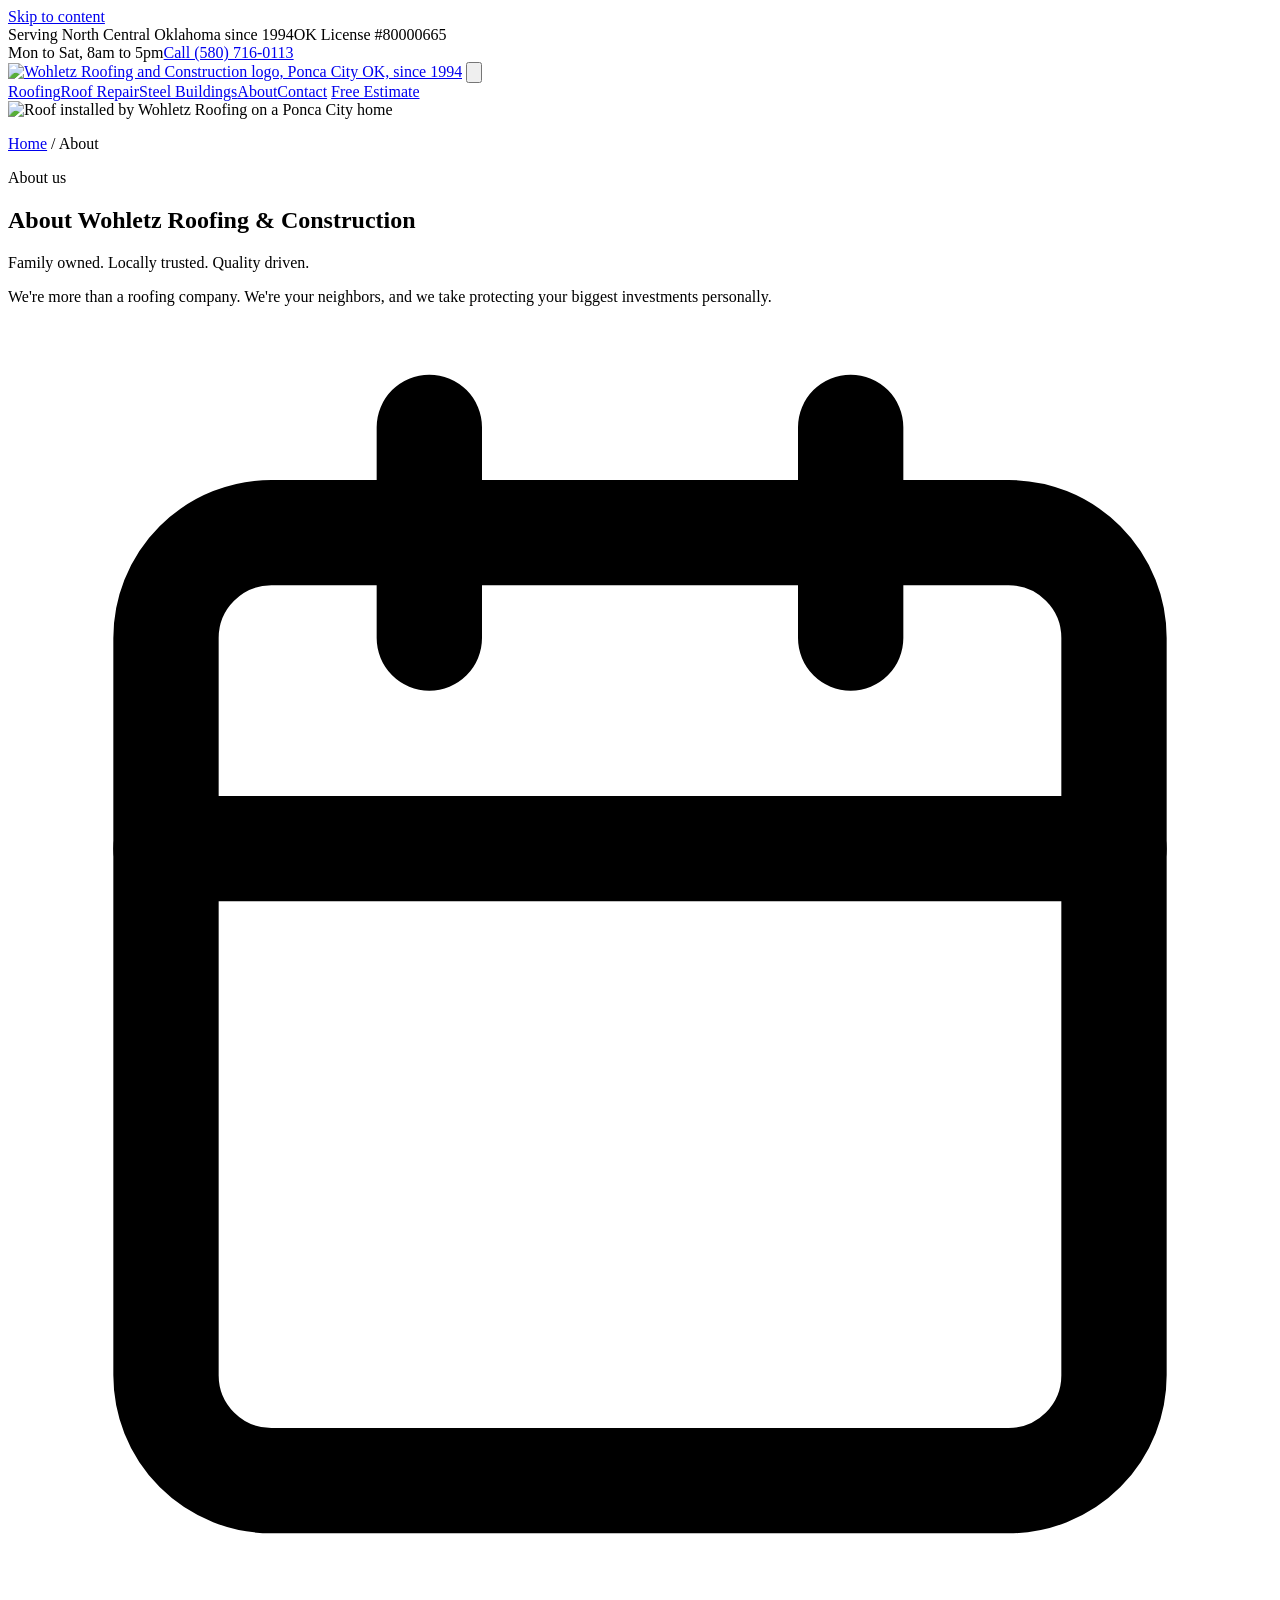
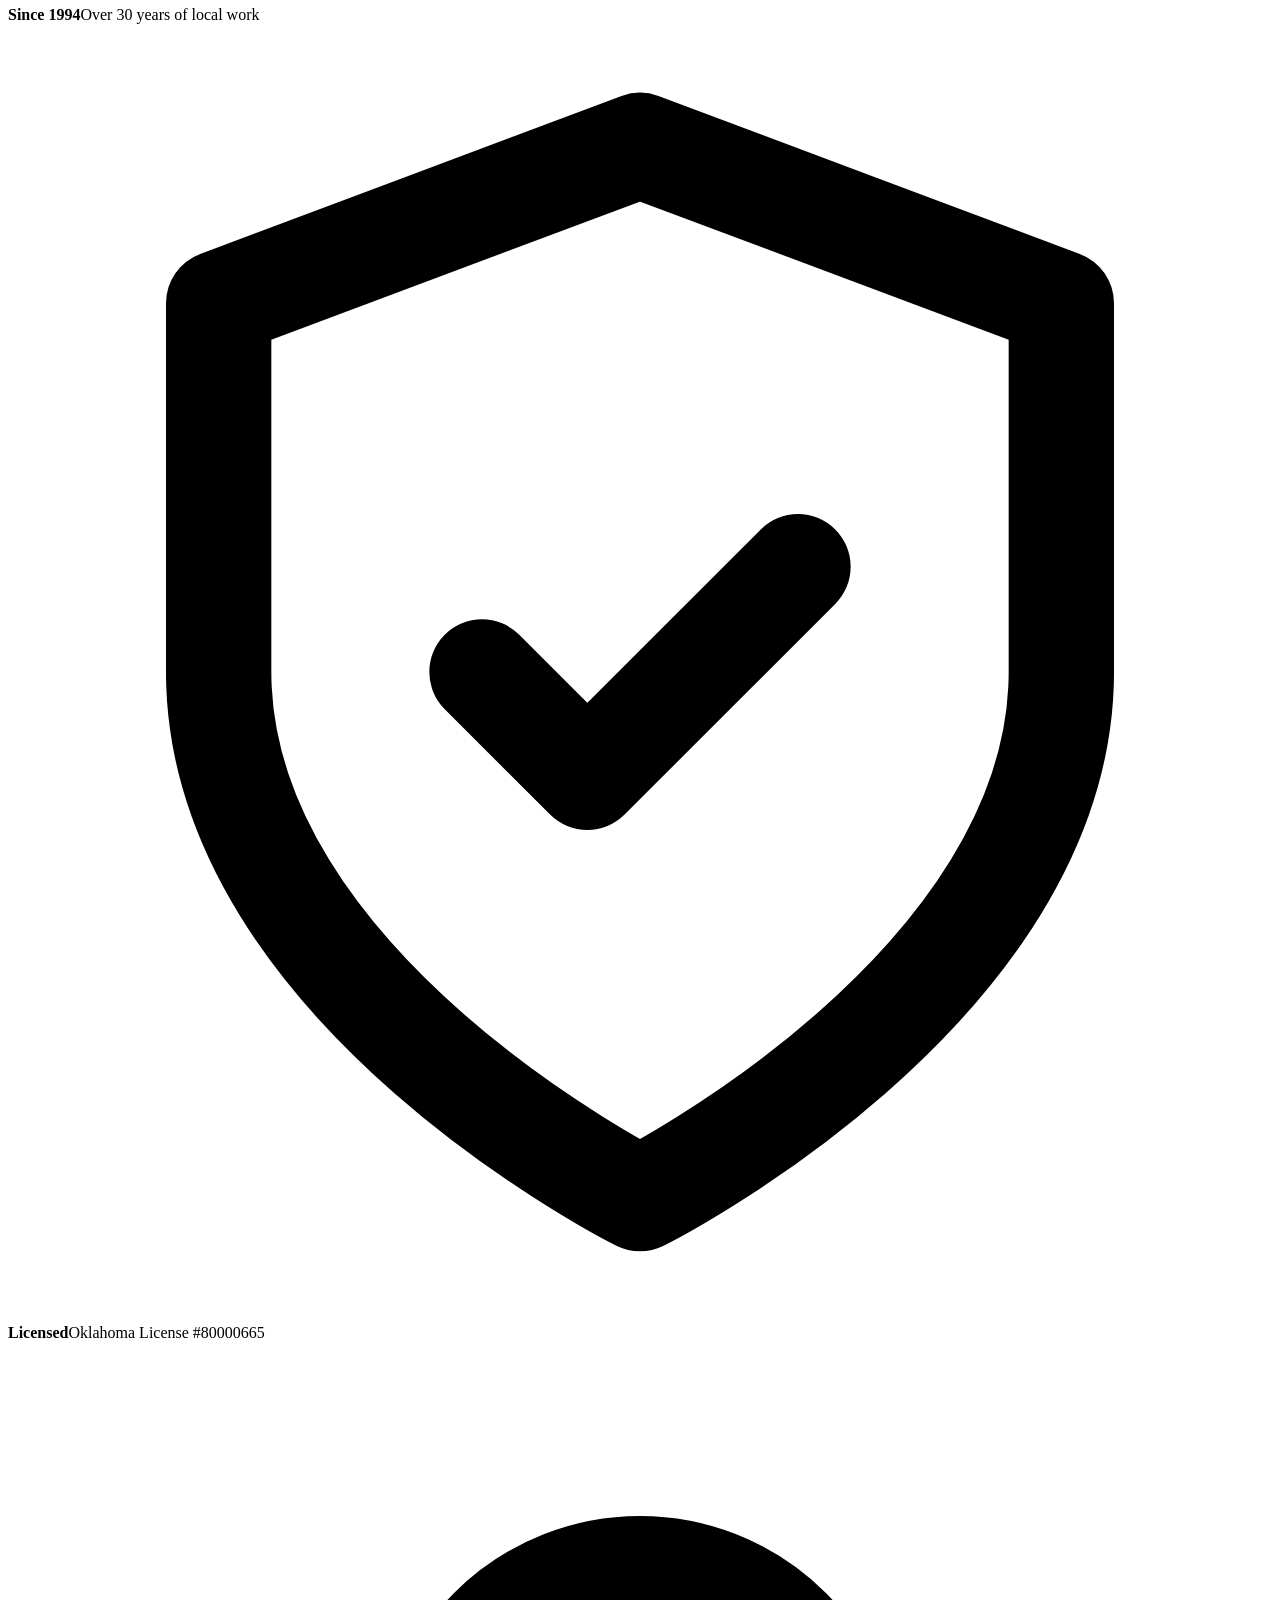
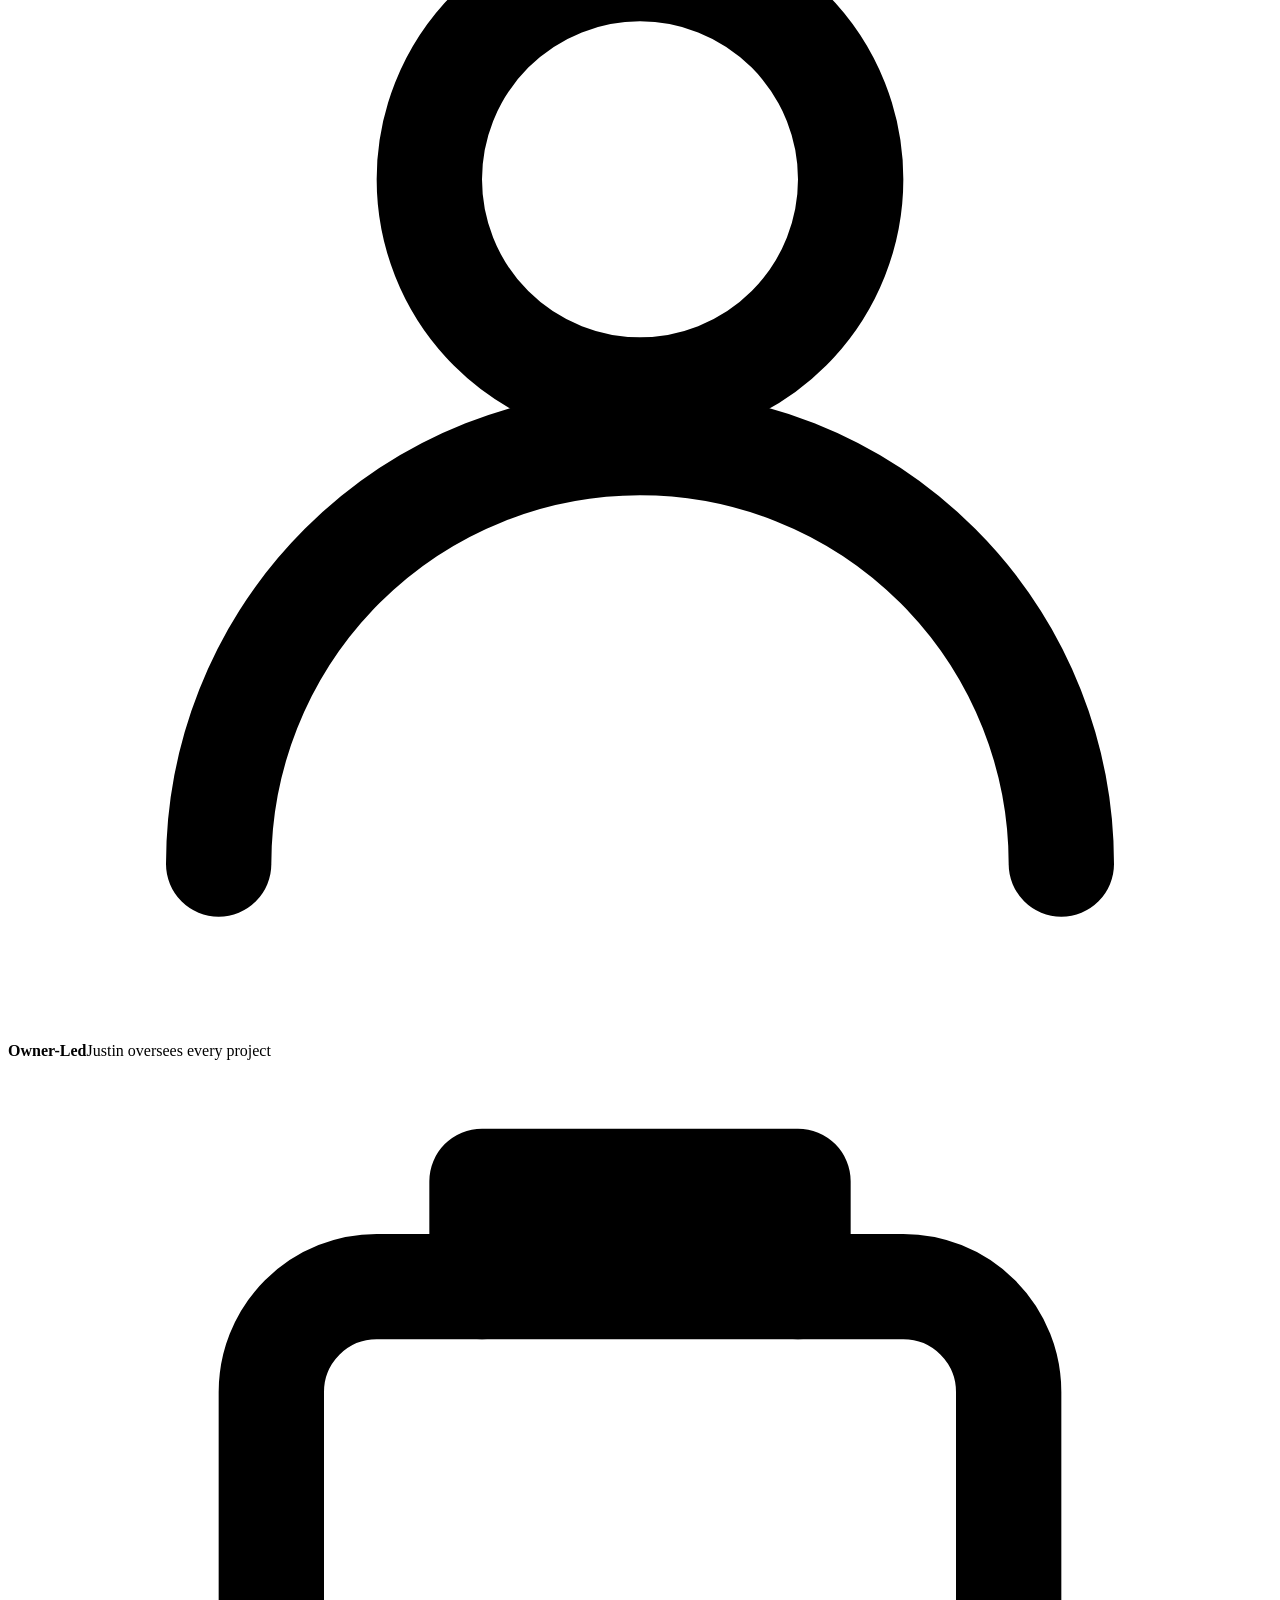
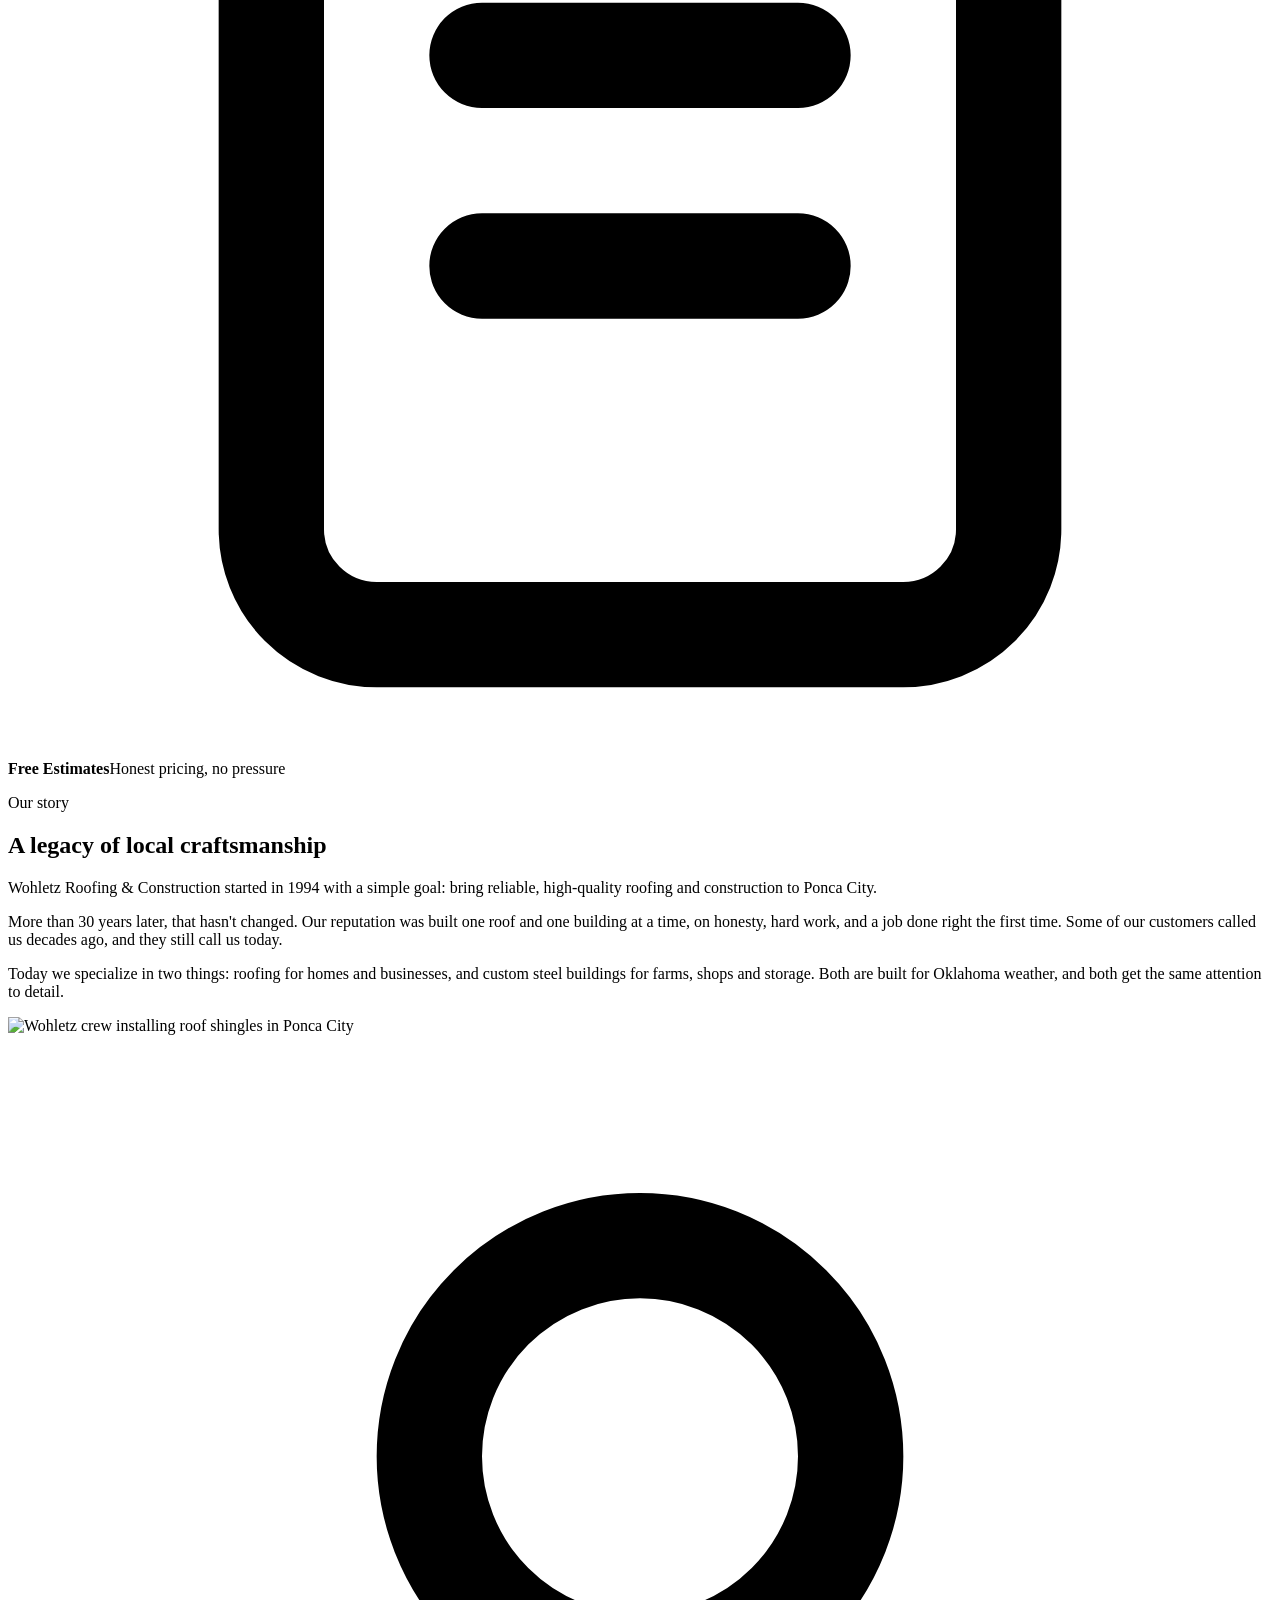
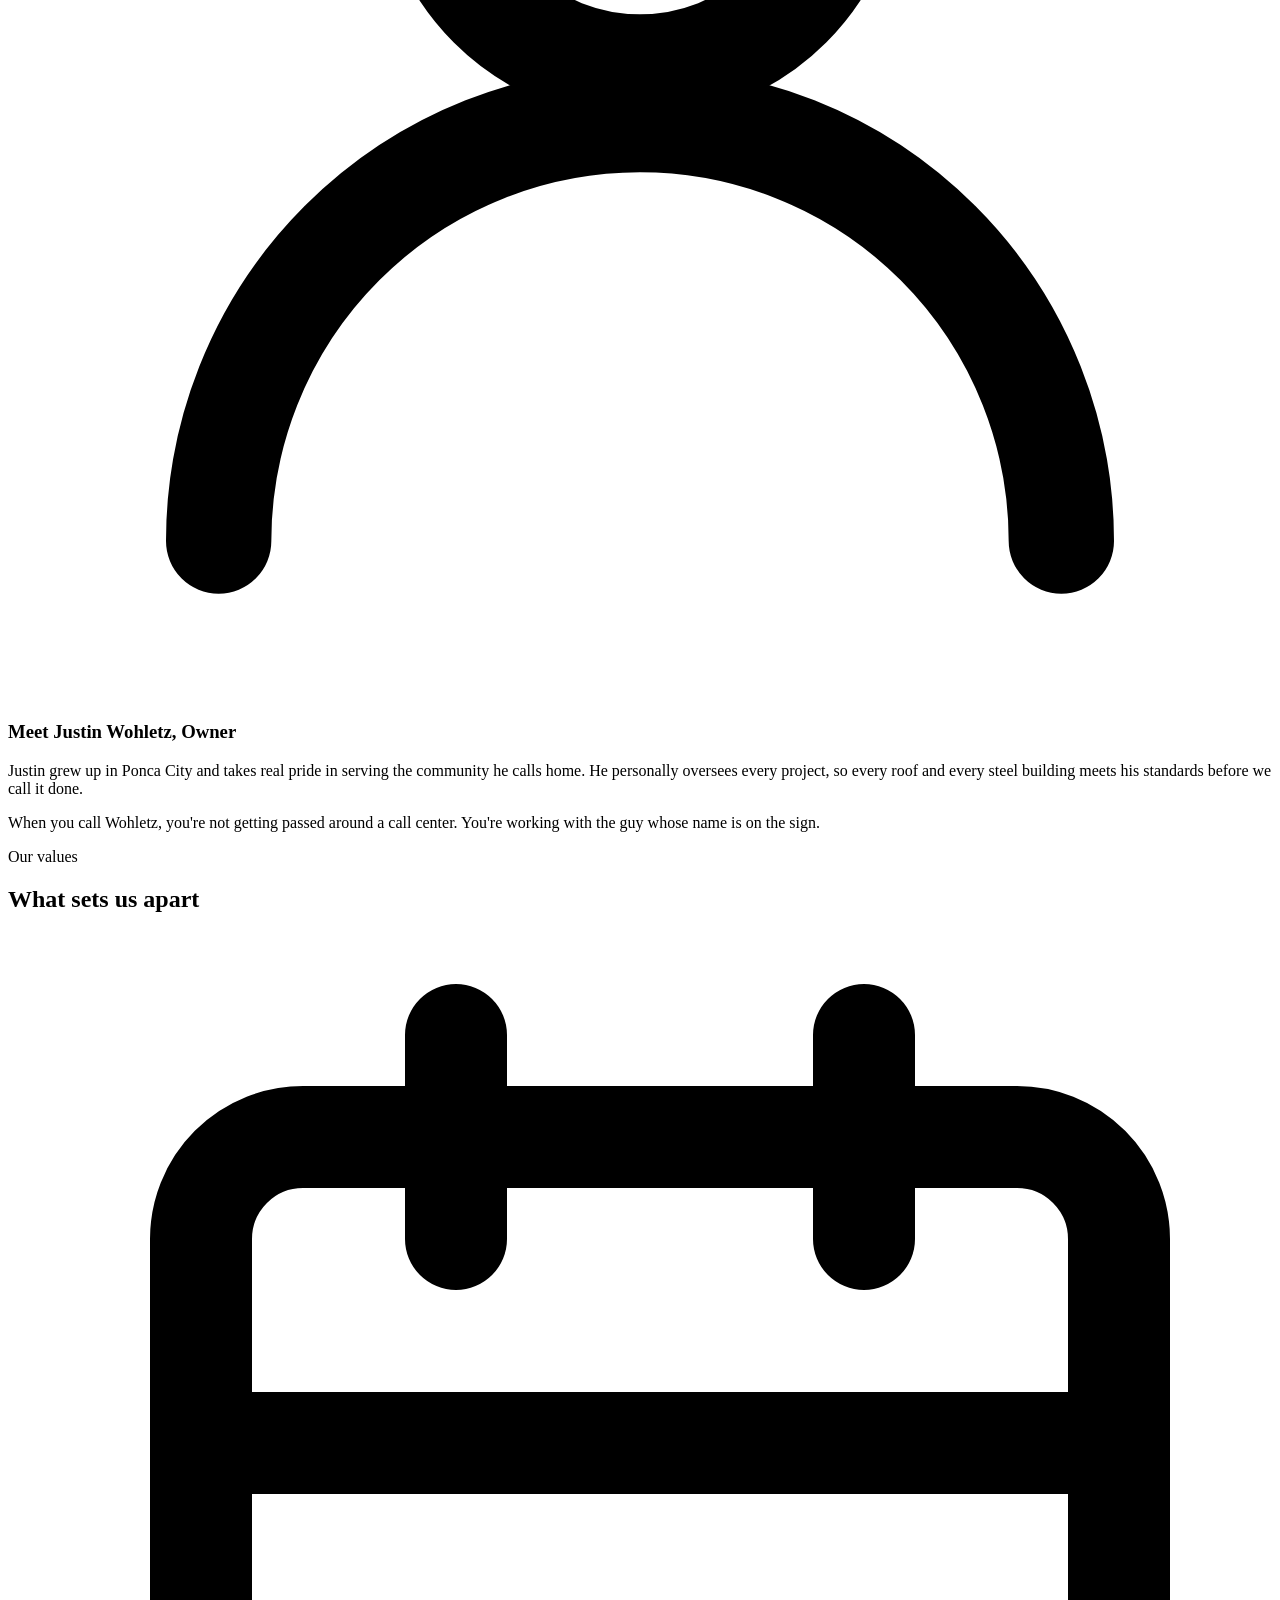
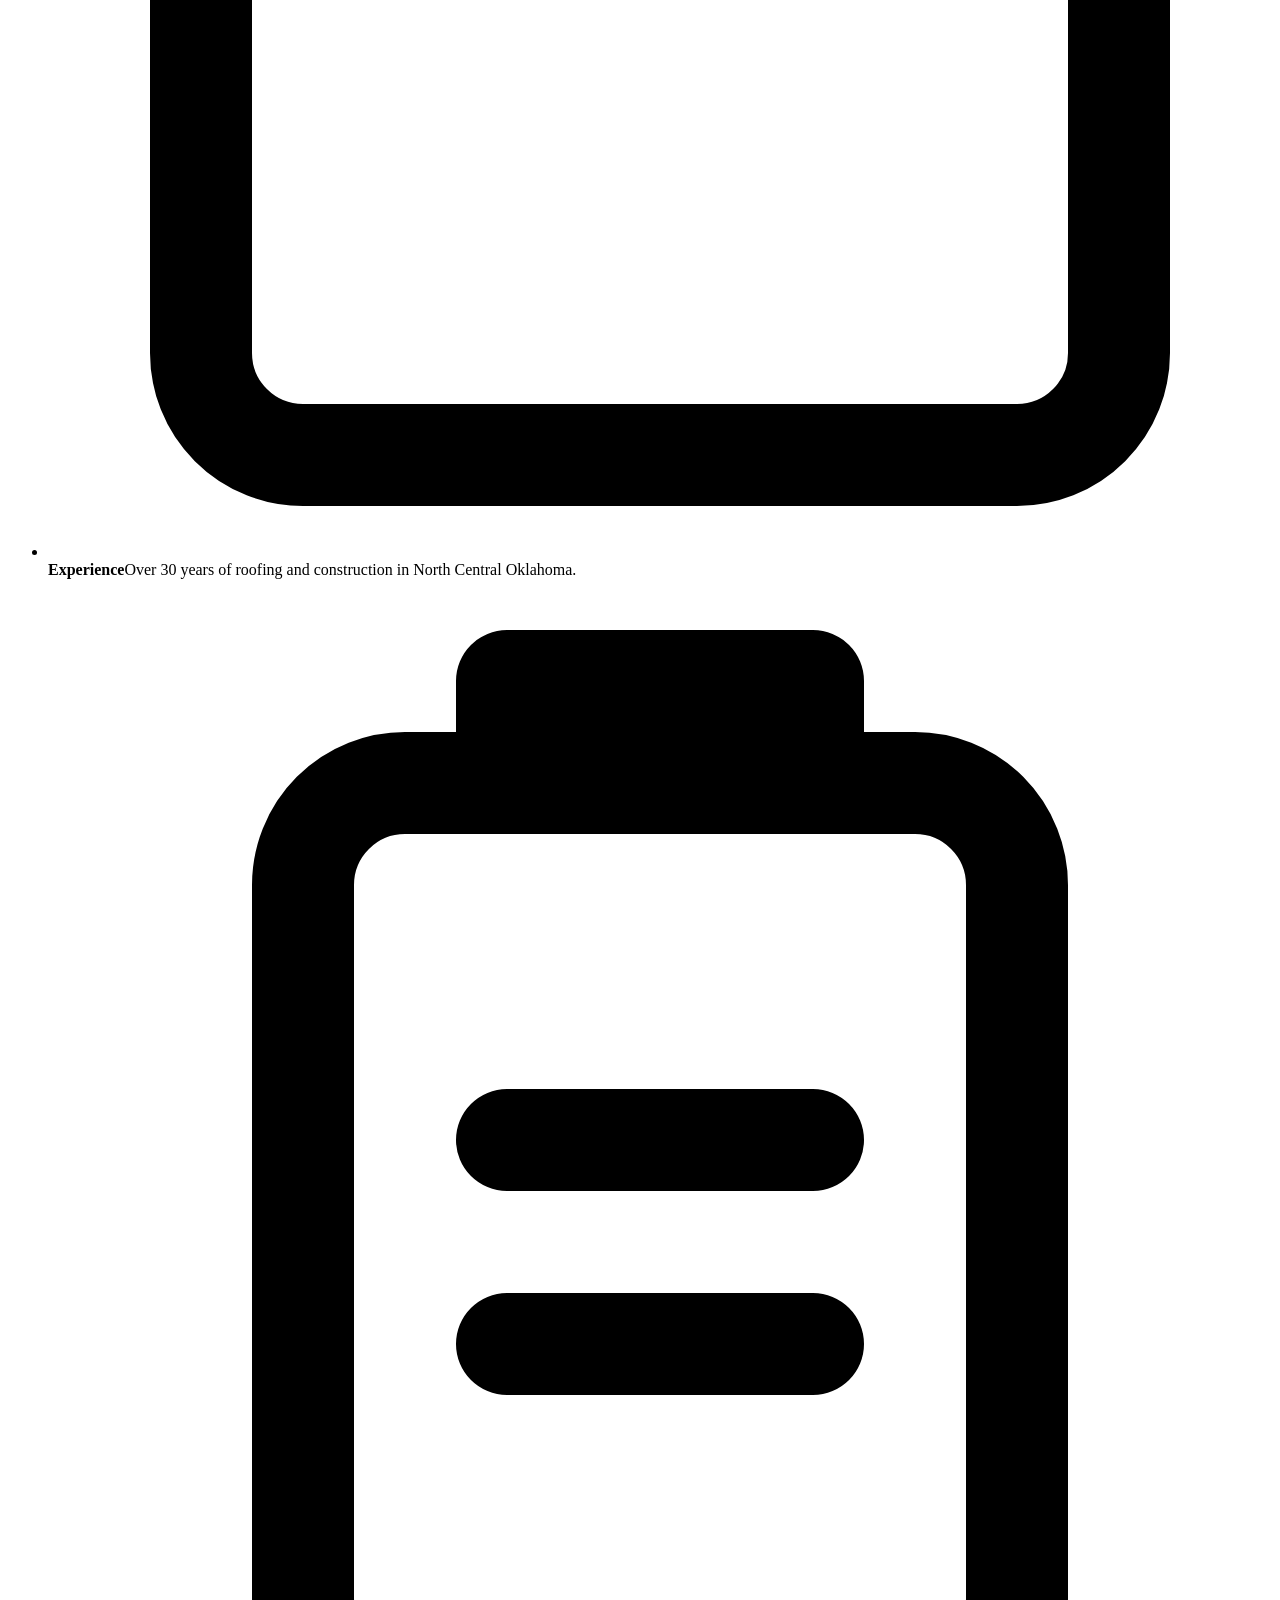
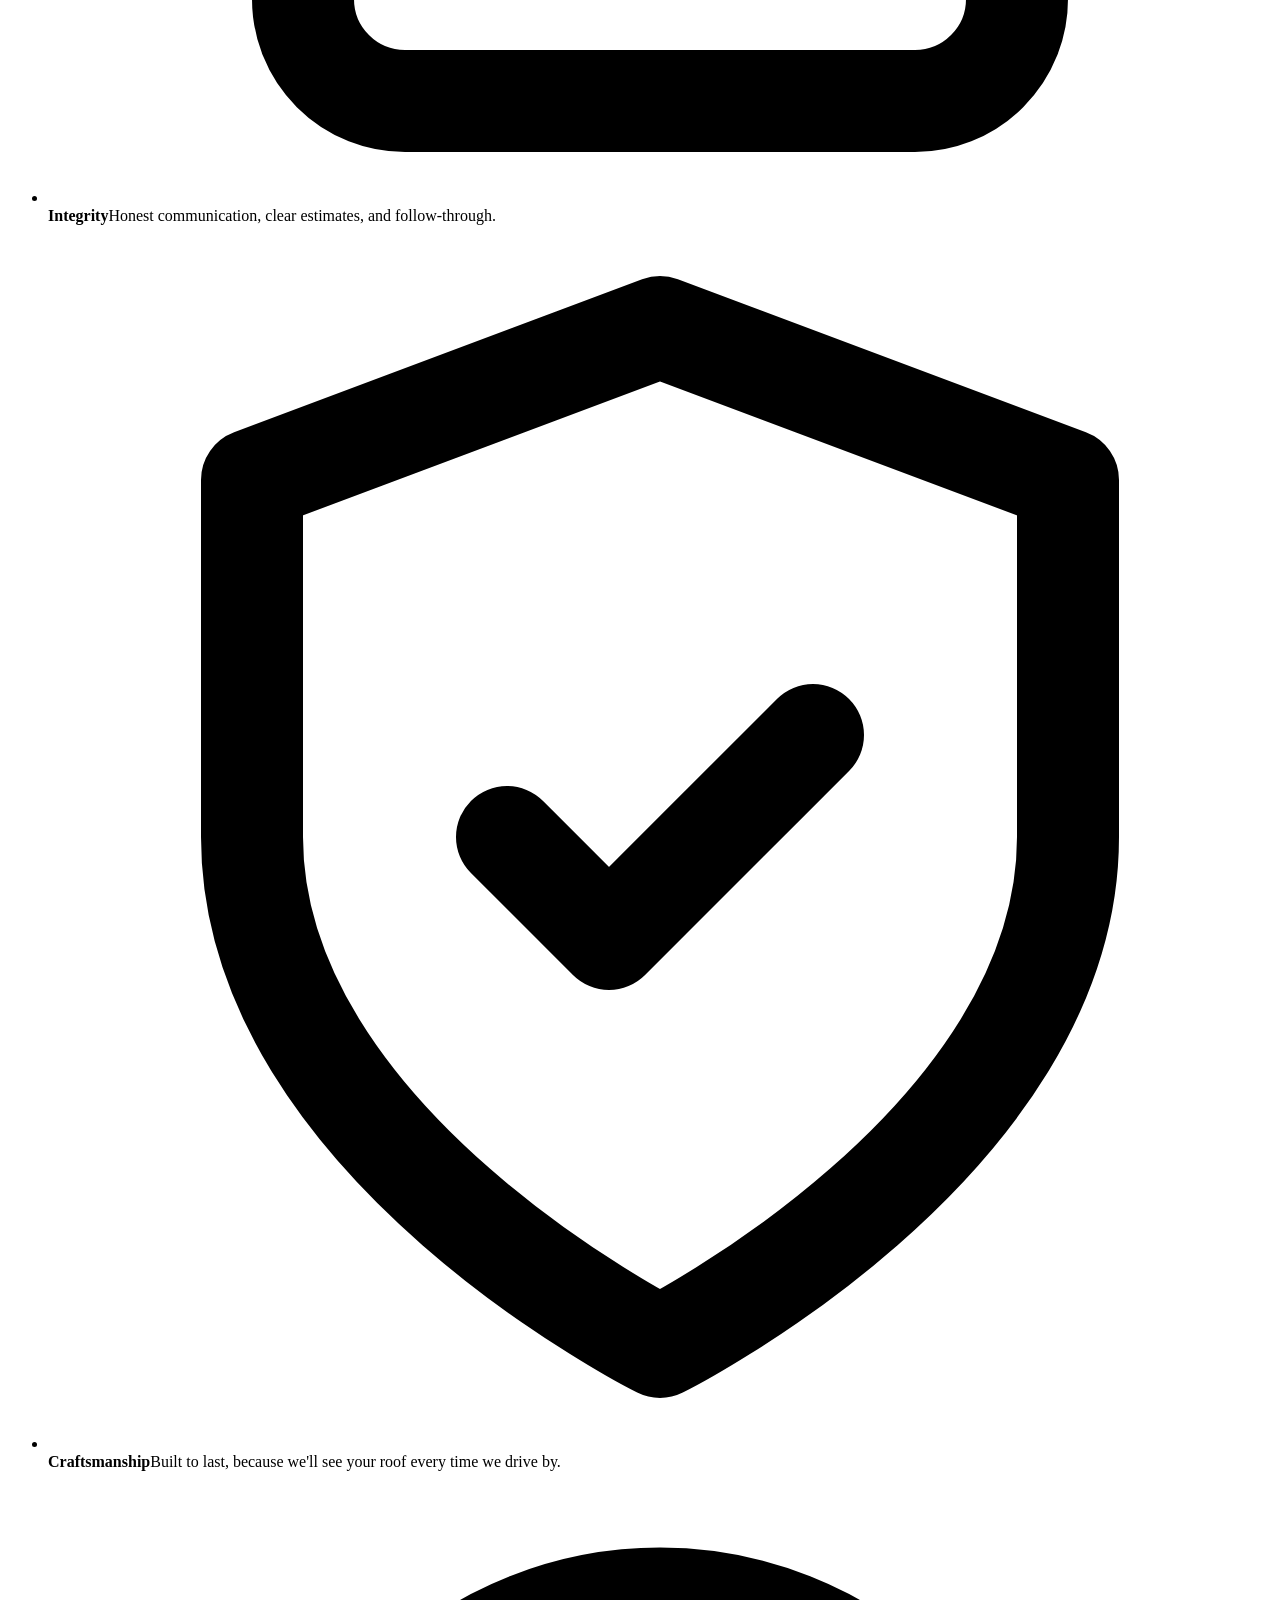
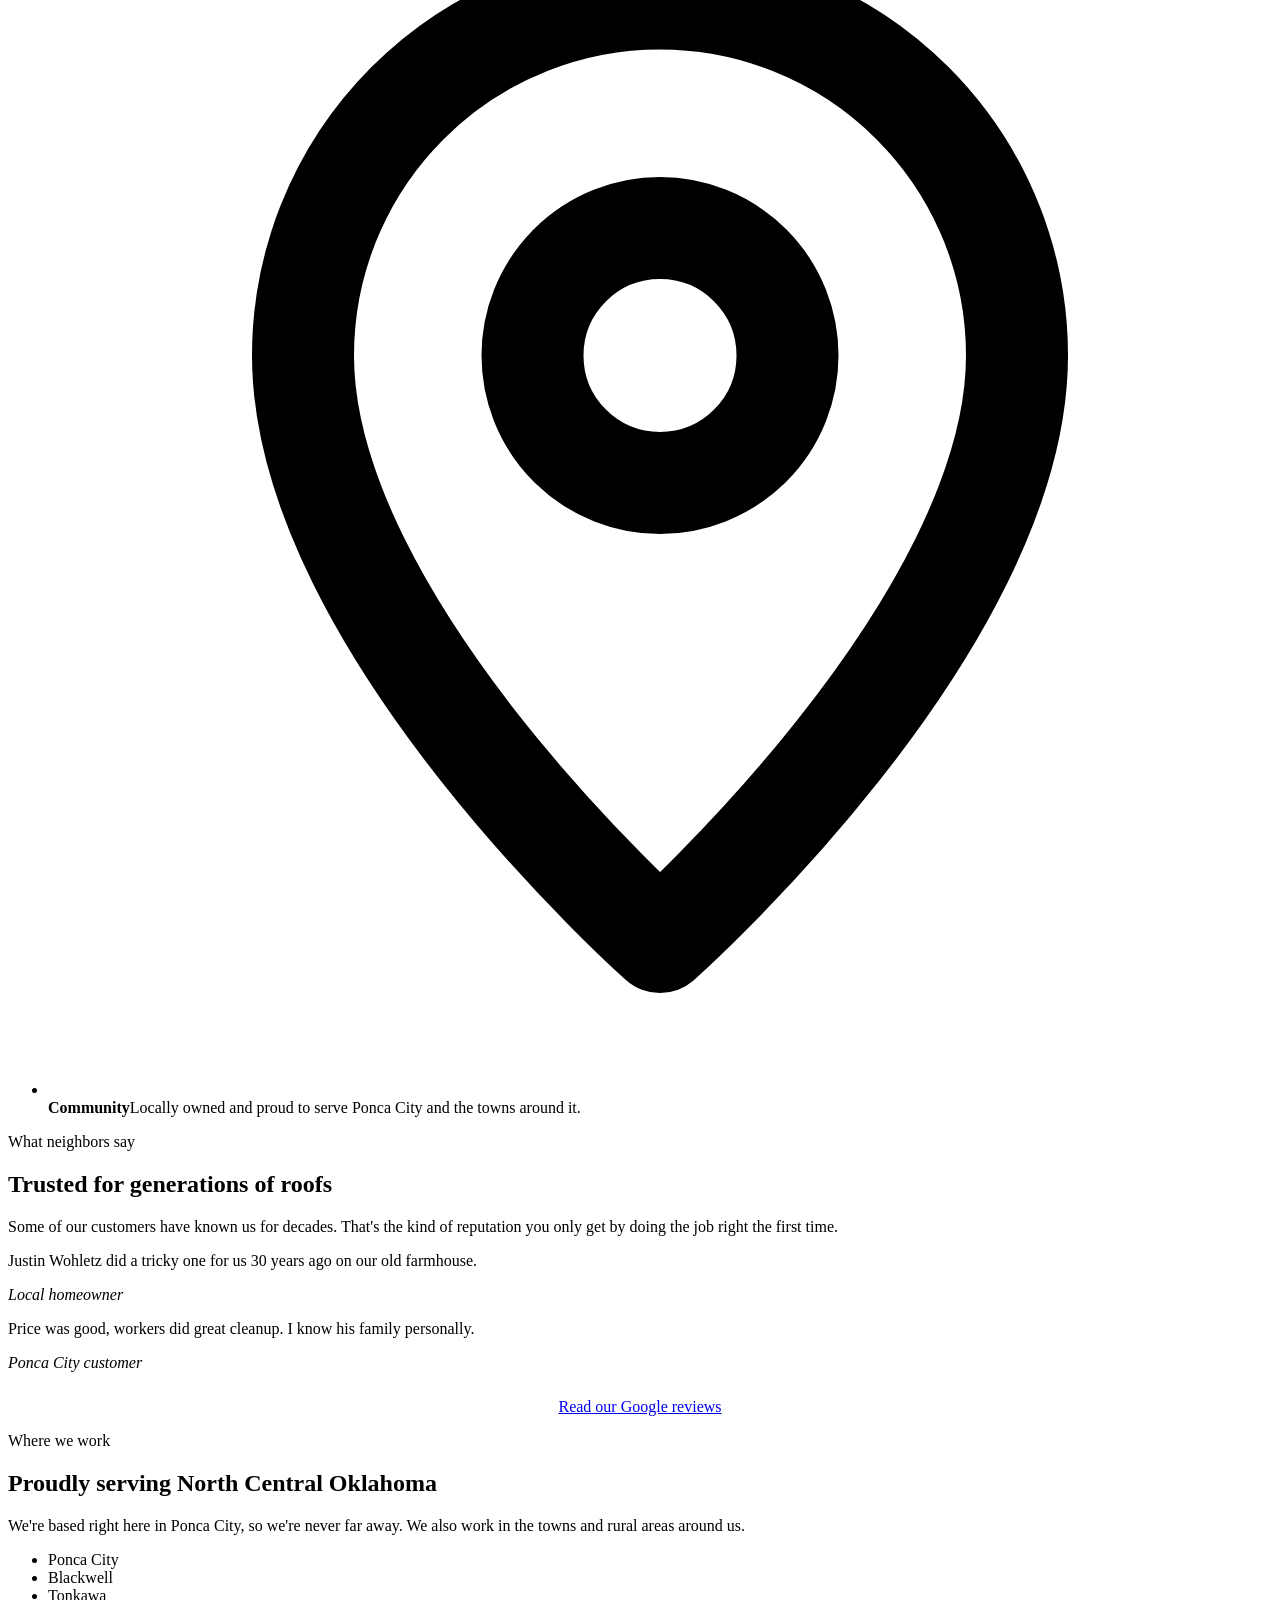
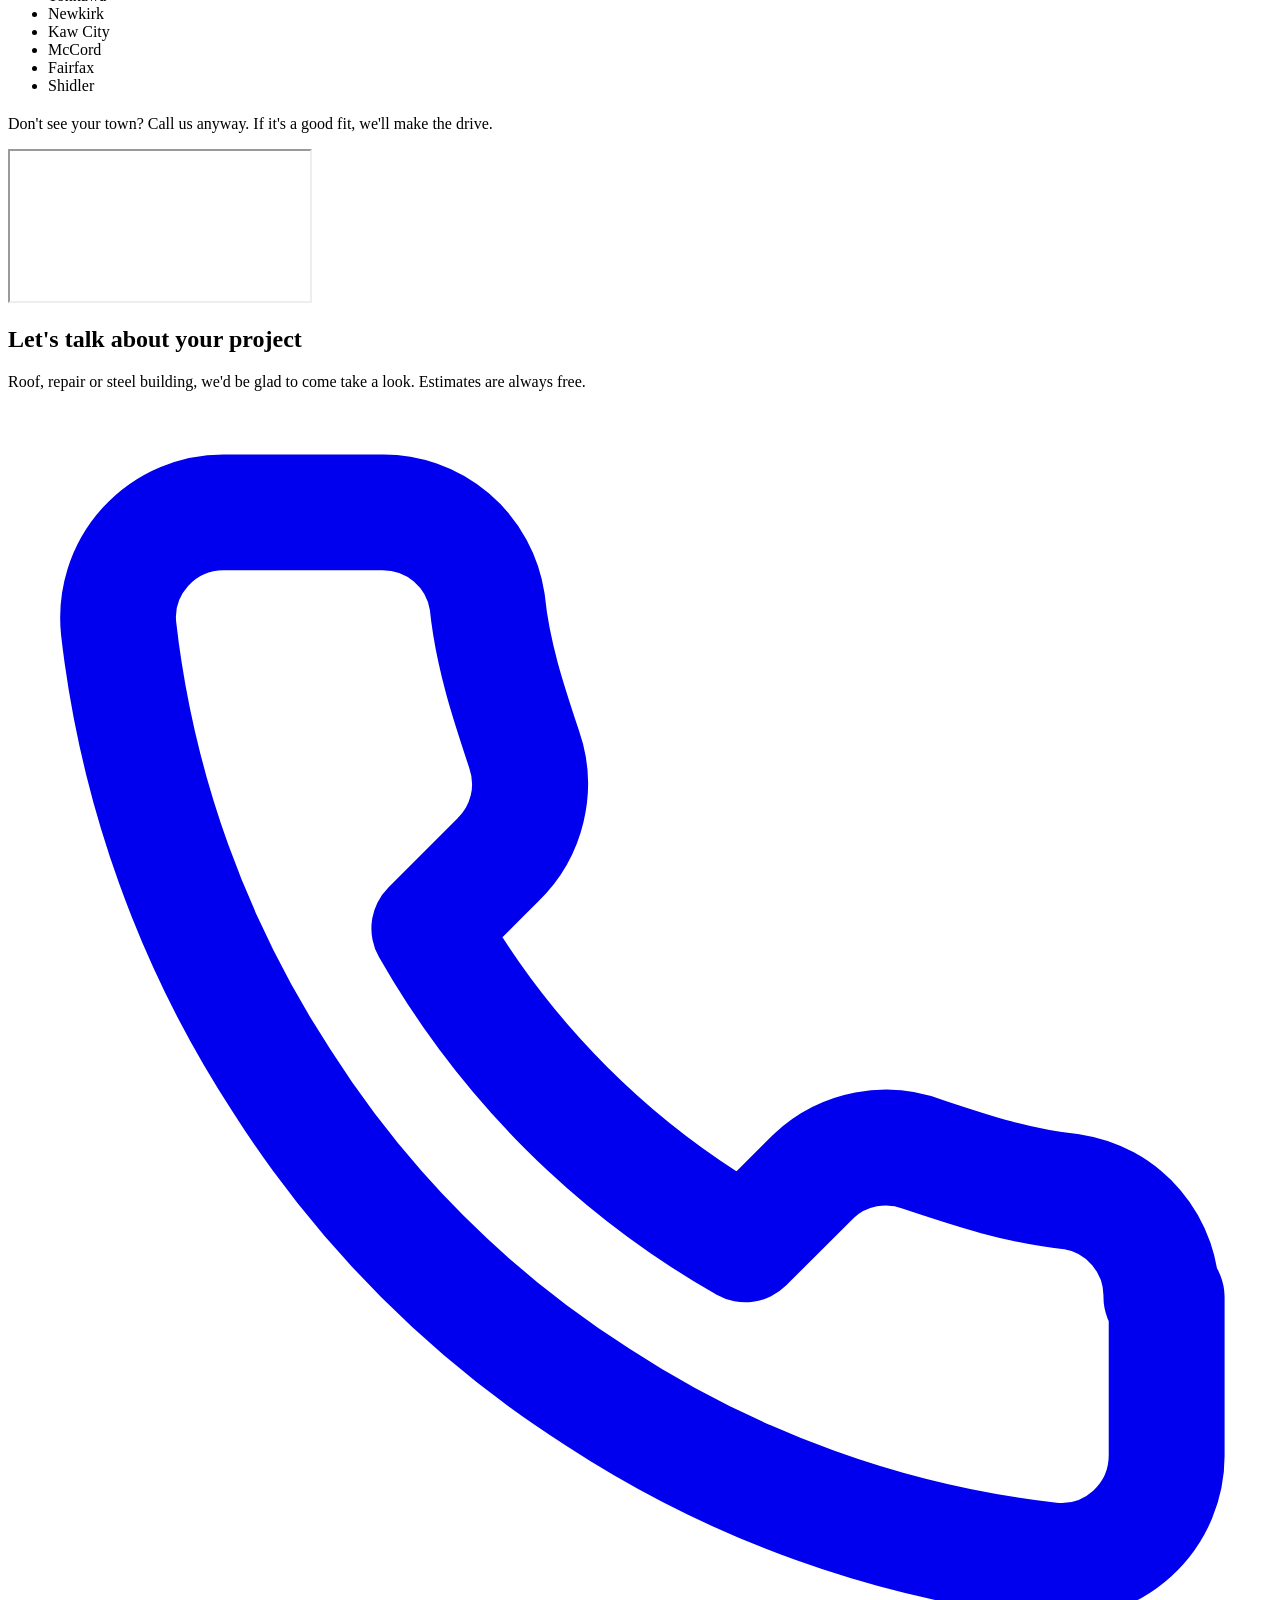
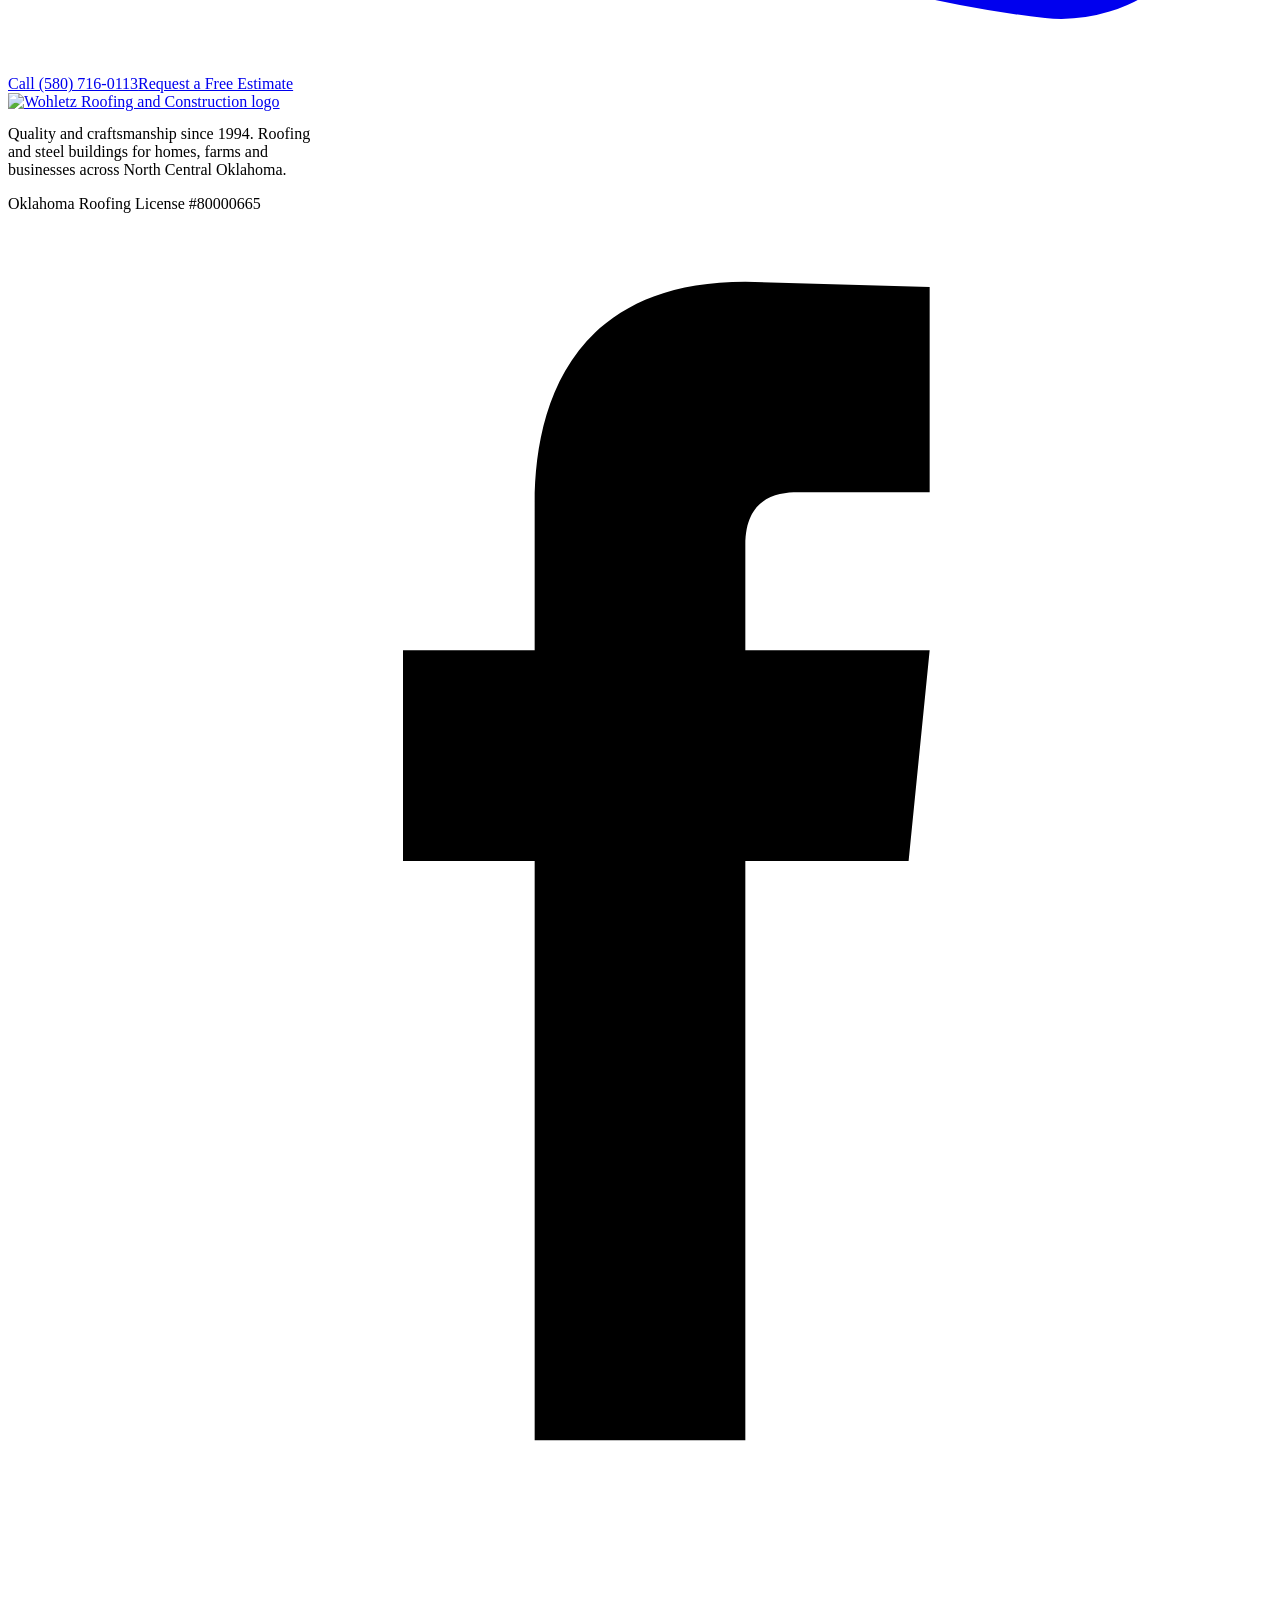
==== commit d11fcfef: "Move hero taglines out of H1 so headings read cleanly Co-Authored-By: Claude Opus 5.5 <noreply@anthr" ====
--- a/public/about/index.html
+++ b/public/about/index.html
@@ -17,6 +17,8 @@
 <link rel="apple-touch-icon" href="/apple-touch-icon.png"><link rel="manifest" href="/site.webmanifest">
 <link rel="preconnect" href="https://fonts.googleapis.com"><link rel="preconnect" href="https://fonts.gstatic.com" crossorigin><link href="https://fonts.googleapis.com/css2?family=Barlow+Condensed:wght@700;800&family=Barlow:wght@400;500;600;700&display=swap" rel="stylesheet">
 <link rel="stylesheet" href="/styles.css">
+<script async src="https://www.googletagmanager.com/gtag/js?id=G-EKZNGQFR8Z"></script>
+<script>window.dataLayer=window.dataLayer||[];function gtag(){dataLayer.push(arguments);}gtag("js",new Date());gtag("config","G-EKZNGQFR8Z");</script>
 <script type="application/ld+json">{"@context":"https://schema.org","@type":"RoofingContractor","@id":"https://wohletzroofingandconstruction.com/#business","name":"Wohletz Roofing & Construction","legalName":"Wohletz Roofing & Construction LLC","url":"https://wohletzroofingandconstruction.com/","description":"Locally owned roofing contractor and steel building builder in Ponca City, Oklahoma, serving North Central Oklahoma since 1994. Roof replacement, roof repair, storm damage, metal and commercial roofing, plus custom steel shops, barns, garages and storage buildings.","telephone":"+15807160113","email":"info@wohletzroofingandconstruction.com","foundingDate":"1994","priceRange":"$$","address":{"@type":"PostalAddress","streetAddress":"1531 Stangeland Rd","addressLocality":"Ponca City","addressRegion":"OK","postalCode":"74604","addressCountry":"US"},"geo":{"@type":"GeoCoordinates","latitude":36.717671,"longitude":-96.984405},"hasMap":"https://www.google.com/maps/place/?cid=7321191553355990461","openingHoursSpecification":[{"@type":"OpeningHoursSpecification","dayOfWeek":["Monday","Tuesday","Wednesday","Thursday","Friday","Saturday"],"opens":"08:00","closes":"17:00"}],"areaServed":[{"@type":"City","name":"Ponca City, OK"},{"@type":"City","name":"Blackwell, OK"},{"@type":"City","name":"Tonkawa, OK"},{"@type":"City","name":"Newkirk, OK"},{"@type":"City","name":"Kaw City, OK"},{"@type":"City","name":"McCord, OK"},{"@type":"City","name":"Fairfax, OK"},{"@type":"City","name":"Shidler, OK"}],"logo":{"@type":"ImageObject","url":"https://wohletzroofingandconstruction.com/img/wohletz-roofing-construction-logo.png","width":500,"height":300},"image":["https://wohletzroofingandconstruction.com/img/wohletz-roofing-ponca-city-share.jpg","https://wohletzroofingandconstruction.com/img/roofer-installing-shingles-ponca-city-ok.webp"],"sameAs":["https://www.facebook.com/WohletzRoofingandConstruction","https://www.google.com/maps/place/?cid=7321191553355990461"],"founder":{"@type":"Person","@id":"https://wohletzroofingandconstruction.com/#justin","name":"Justin Wohletz","jobTitle":"Owner","url":"https://wohletzroofingandconstruction.com/about/"},"hasCredential":{"@type":"EducationalOccupationalCredential","credentialCategory":"license","name":"Oklahoma Roofing Contractor License #80000665"},"knowsAbout":["Roof replacement","Roof repair","Storm and hail damage repair","Metal roofing","Commercial roofing","Steel building construction"]}</script><script type="application/ld+json">{"@context":"https://schema.org","@type":"WebSite","@id":"https://wohletzroofingandconstruction.com/#website","url":"https://wohletzroofingandconstruction.com/","name":"Wohletz Roofing & Construction","publisher":{"@id":"https://wohletzroofingandconstruction.com/#business"}}</script><script type="application/ld+json">{"@context":"https://schema.org","@type":"AboutPage","url":"https://wohletzroofingandconstruction.com/about/","about":{"@id":"https://wohletzroofingandconstruction.com/#business"},"mainEntity":{"@type":"Person","@id":"https://wohletzroofingandconstruction.com/#justin","name":"Justin Wohletz","jobTitle":"Owner","worksFor":{"@id":"https://wohletzroofingandconstruction.com/#business"},"homeLocation":{"@type":"Place","name":"Ponca City, OK"}}}</script><script type="application/ld+json">{"@context":"https://schema.org","@type":"BreadcrumbList","itemListElement":[{"@type":"ListItem","position":1,"name":"Home","item":"https://wohletzroofingandconstruction.com/"},{"@type":"ListItem","position":2,"name":"About","item":"https://wohletzroofingandconstruction.com/about/"}]}</script>
 </head>
 <body>
@@ -26,7 +28,7 @@
   <div><span class="hide-sm">Mon to Sat, 8am to 5pm</span><span><a href="tel:+15807160113">Call (580) 716-0113</a></span></div>
 </div></div>
 <header class="site-header"><div class="container">
-  <a class="logo" href="/" aria-label="Wohletz Roofing & Construction home"><img src="/img/wohletz-roofing-construction-logo.webp" width="500" height="300" alt="Wohletz Roofing and Construction logo, Ponca City OK, since 1994"></a>
+  <a class="logo" href="/" aria-label="Wohletz Roofing & Construction home"><img src="/img/wohletz-logo-transparent.webp" width="375" height="225" alt="Wohletz Roofing and Construction logo, Ponca City OK, since 1994"></a>
   <button class="menu-btn" aria-label="Open menu" aria-expanded="false" aria-controls="nav"><svg viewBox="0 0 24 24" fill="none" stroke="currentColor" stroke-width="2.4" stroke-linecap="round" aria-hidden="true"><path d="M3 6h18M3 12h18M3 18h18"/></svg></button>
   <nav class="nav" id="nav" aria-label="Main">
     <a href="/roofing/">Roofing</a><a href="/roof-repair/">Roof Repair</a><a href="/steel-buildings/">Steel Buildings</a><a href="/about/" aria-current="page">About</a><a href="/contact-us/">Contact</a>
@@ -40,7 +42,8 @@
   <div class="container">
     <p class="crumbs"><a href="/">Home</a> / About</p>
     <span class="eyebrow">About us</span>
-    <h1>About Wohletz Roofing &amp; Construction<small>Family owned. Locally trusted. Quality driven.</small></h1>
+    <h1>About Wohletz Roofing &amp; Construction</h1>
+    <p class="h1-sub">Family owned. Locally trusted. Quality driven.</p>
     <p class="lead">We're more than a roofing company. We're your neighbors, and we take protecting your biggest investments personally.</p>
   </div>
 </section>
@@ -142,7 +145,8 @@
 <script>
 (function(){var b=document.querySelector(".menu-btn"),n=document.getElementById("nav");if(b)b.addEventListener("click",function(){var o=n.classList.toggle("open");b.setAttribute("aria-expanded",o)});
 document.querySelectorAll(".next-url").forEach(function(i){i.value=location.origin+"/thank-you/"});
-document.querySelectorAll(".page-url").forEach(function(i){i.value=location.href});})();
+document.querySelectorAll(".page-url").forEach(function(i){i.value=location.href});
+if(location.pathname==="/thank-you/"&&window.gtag)gtag("event","generate_lead");})();
 </script>
 </body>
 </html>
